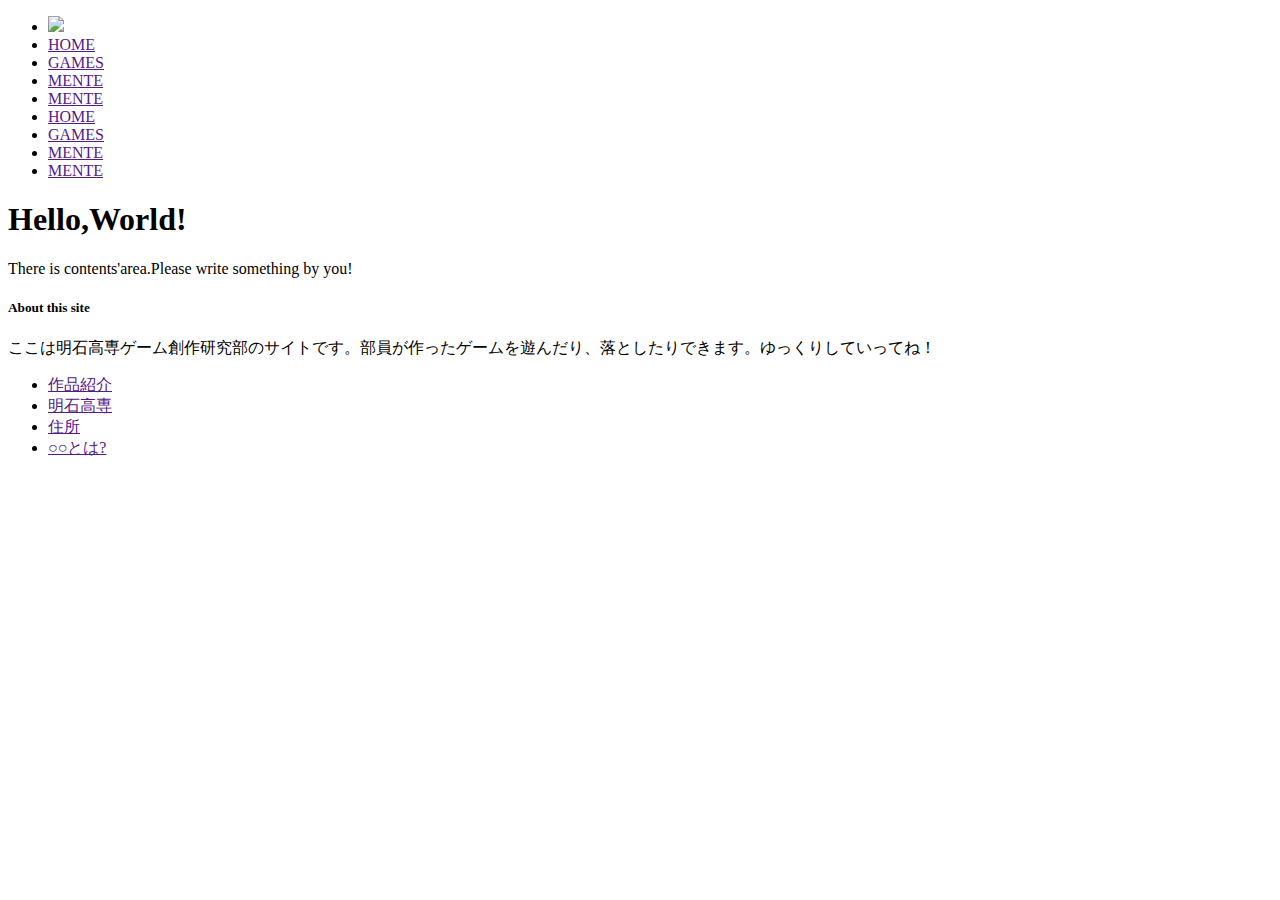
==== index.html @ e87775f2 "debug" ====
<!DOCTYPE html>
<html lang="ja">

<head>
  <meta charset="UTF-8">
  <meta name="viewport" content="width=device-width, initial-scale=1">
  <title>Game Creator's Club</title>
  <link rel="stylesheet" href="./hoge1.css">
  <link rel="stylesheet" href="css/font-awesome.min.css">
  <script src="https://ajax.googleapis.com/ajax/libs/jquery/3.1.0/jquery.min.js">
    $(function(){
      $("#jQueryBox1").css("display","none");
    // 「id="jQueryPush"」がクリックされた場合
      $("#jQueryPush").click(function(){
        // 「id="jQueryBox"」の表示、非表示を切り替える
        $("#jQueryBox1").slideToggle("slow");
        $("#jQueryBox2").slideToggle("slow");
    });
    });
  </script>
</head>

<body>
  <header class="header">
  <!--グローバルナビ-->
  <nav id="gnav">
    <ul class="navbar">
      <li class="title"><a href=""><img src="images/Logo.png" class="logo"></a></li>
      <div id="jQueryPush">
        <div class="menu">
          <div class="menu1"></div>
          <div class="menu2"></div>
          <div class="menu3"></div>
        </div>
      </div>
      <div id=jQueryBox1>
        <li><a href="">HOME</a></li>
        <li><a href="">GAMES</a></li>
        <li><a href="">MENTE</a></li>
        <li><a href="">MENTE</a></li>
      </div>
      <div id=jQueryBox2>
        <li><a href="">HOME</a></li>
        <li><a href="">GAMES</a></li>
        <li><a href="">MENTE</a></li>
        <li><a href="">MENTE</a></li>
      </div>
    </ul>
  </nav>
  </header>
  <!--メインコンテンツ-->
  <div class="page">
    <div class="main">
      <div class="maincontents">
        <h1>Hello,World!</h1>
        <p>There is contents'area.Please write something by you!</p>
      </div>
      <div class="subcontents">
        <div class="about">
          <h5>About this site</h5><p>ここは明石高専ゲーム創作研究部のサイトです。部員が作ったゲームを遊んだり、落としたりできます。ゆっくりしていってね！</p>
        </div>
        <nav class="submenu">
          <ul>
            <li><a href=""><i class="fa fa-arrow-circle-right" aria-hidden="true"></i>作品紹介</a></li>
            <li><a href=""><i class="fa fa-arrow-circle-right" aria-hidden="true"></i>明石高専</a></li>
            <li><a href=""><i class="fa fa-arrow-circle-right" aria-hidden="true"></i>住所</a></li>
            <li><a href=""><i class="fa fa-arrow-circle-right" aria-hidden="true"></i>○○とは?</a></li>
          </ul>
        </nav>
      </div>
    </div>
  </div>
  
  






</body>
</html>
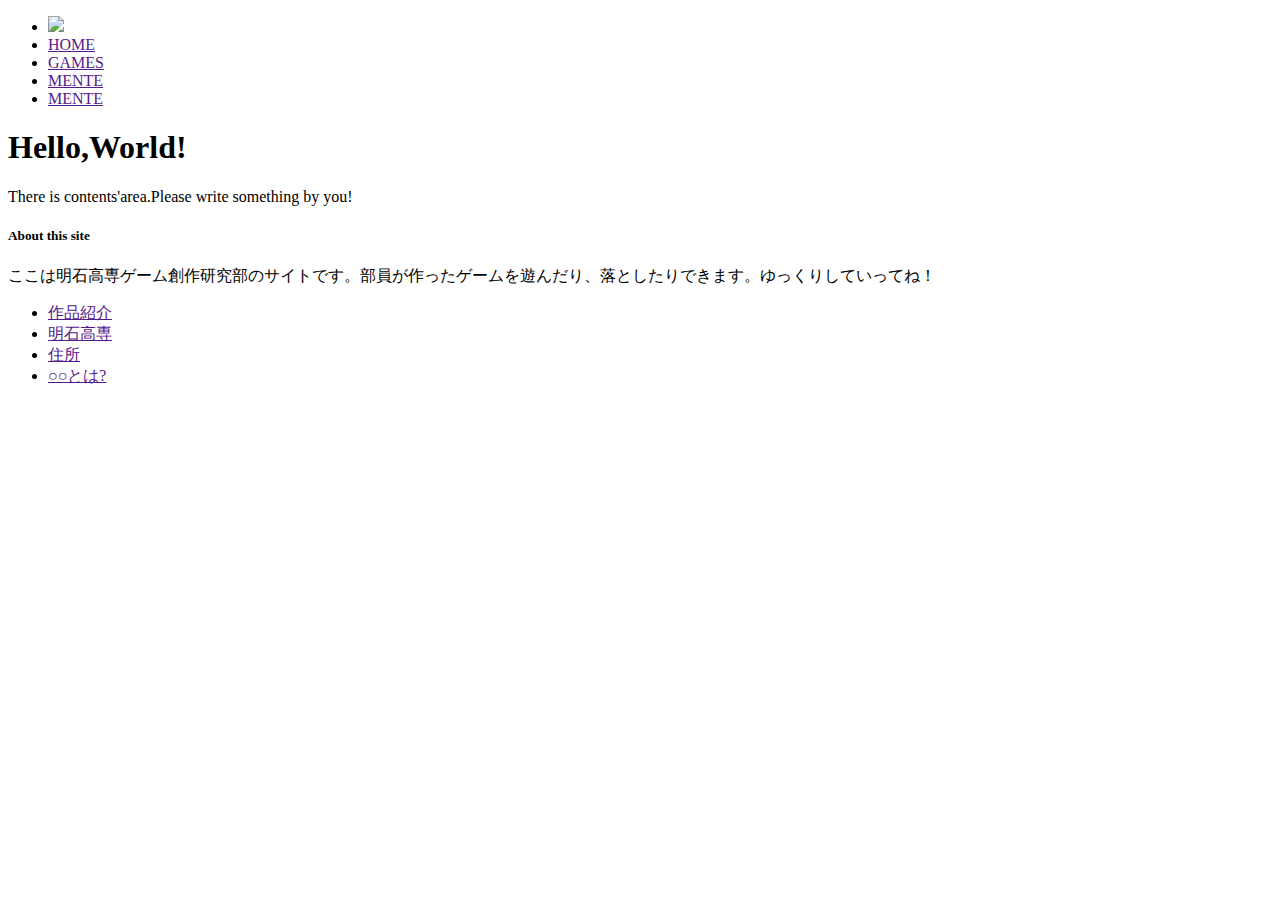
==== commit 6e048329: "debug" ====
--- a/index.html
+++ b/index.html
@@ -5,16 +5,18 @@
   <meta charset="UTF-8">
   <meta name="viewport" content="width=device-width, initial-scale=1">
   <title>Game Creator's Club</title>
+  <script src="https://ajax.googleapis.com/ajax/libs/jquery/1.7.2/jquery.min.js"></script>
   <link rel="stylesheet" href="./hoge1.css">
   <link rel="stylesheet" href="css/font-awesome.min.css">
-  <script src="https://ajax.googleapis.com/ajax/libs/jquery/3.1.0/jquery.min.js">
+
+  <script type="text/javascript">
     $(function(){
       $("#jQueryBox1").css("display","none");
     // 「id="jQueryPush"」がクリックされた場合
       $("#jQueryPush").click(function(){
         // 「id="jQueryBox"」の表示、非表示を切り替える
-        $("#jQueryBox1").slideToggle("slow");
-        $("#jQueryBox2").slideToggle("slow");
+        $("#jQueryBox1").slideToggle("100");
+        $("#jQueryBox2").slideToggle("100");
     });
     });
   </script>
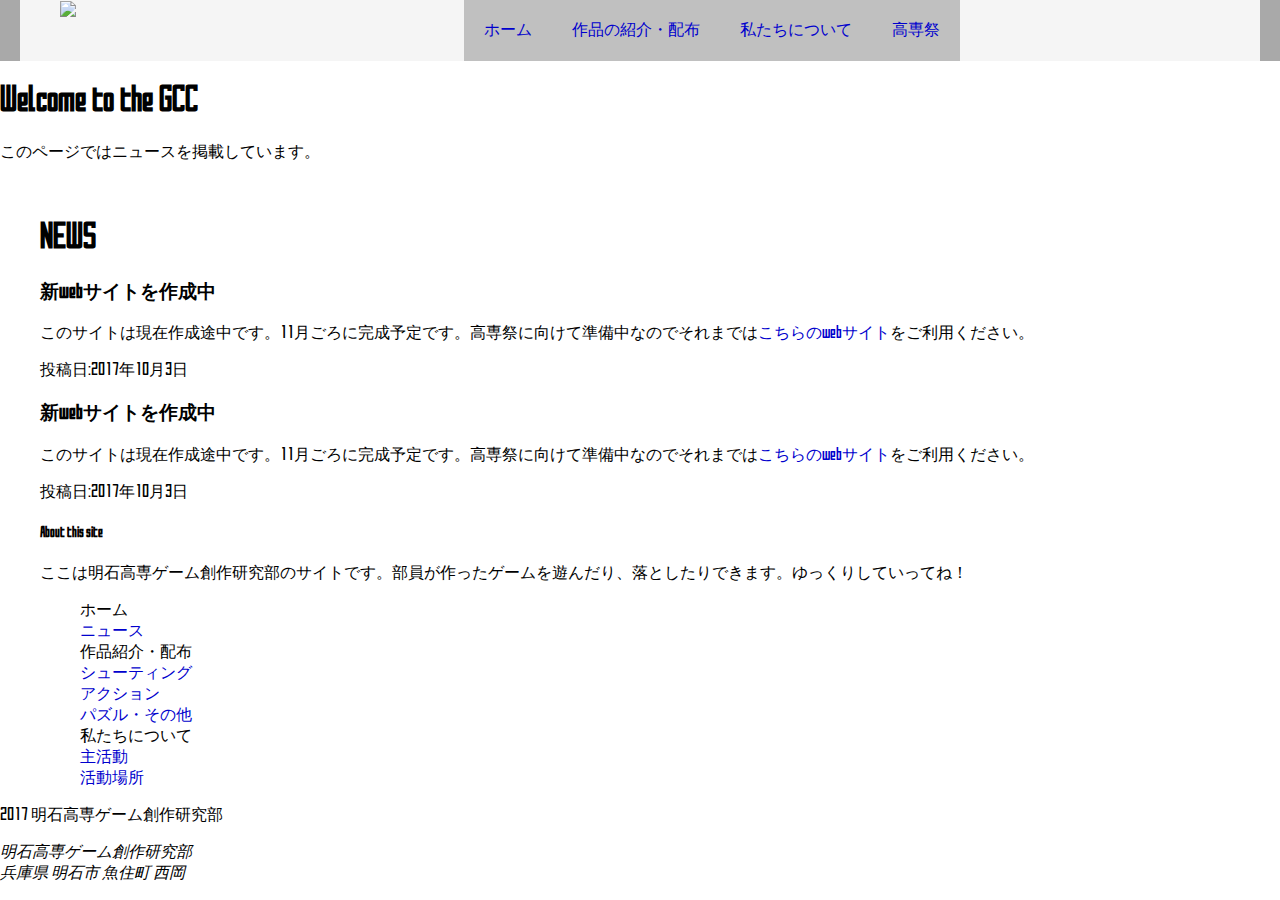
==== commit e1a657e6: "fitst" ====
--- a/index.html
+++ b/index.html
@@ -15,8 +15,8 @@
     // 「id="jQueryPush"」がクリックされた場合
       $("#jQueryPush").click(function(){
         // 「id="jQueryBox"」の表示、非表示を切り替える
-        $("#jQueryBox1").slideToggle("100");
-        $("#jQueryBox2").slideToggle("100");
+        $("#jQueryBox1").slideToggle("10");
+        $("#jQueryBox2").slideToggle("10");
     });
     });
   </script>
@@ -36,26 +36,42 @@
         </div>
       </div>
       <div id=jQueryBox1>
-        <li><a href="">HOME</a></li>
-        <li><a href="">GAMES</a></li>
-        <li><a href="">MENTE</a></li>
-        <li><a href="">MENTE</a></li>
+        <li><a href="" class="nav-home"><i class="fa fa-home" aria-hidden="true"></i>  ホーム</a></li>
+        <li><a href="" class="nav-game"><i class="fa fa-gamepad" aria-hidden="true"></i>  作品の紹介・配布</a></li>
+        <li><a href="" class="nav-aboutus"><i class="fa fa-user" aria-hidden="true"></i>  私たちについて</a></li>
+        <li><a href="" class="nav-fes"><i class="fa fa-magic" aria-hidden="true"></i>  高専祭</a></li>
       </div>
       <div id=jQueryBox2>
-        <li><a href="">HOME</a></li>
-        <li><a href="">GAMES</a></li>
-        <li><a href="">MENTE</a></li>
-        <li><a href="">MENTE</a></li>
+        <li><a href="" class="nav-home"><i class="fa fa-home" aria-hidden="true"></i>  ホーム</a></li>
+        <li><a href="" class="nav-game"><i class="fa fa-gamepad" aria-hidden="true"></i>  作品の紹介・配布</a></li>
+        <li><a href="" class="nav-aboutus"><i class="fa fa-user" aria-hidden="true"></i>  私たちについて</a></li>
+        <li><a href="" class="nav-fes"><i class="fa fa-magic" aria-hidden="true"></i>  高専祭</a></li>
       </div>
     </ul>
   </nav>
   </header>
+  <!--タイトルバー-->
+  <div class="title-bar">
+    <div class="title-bar-contents">
+      <h1>Welcome to the GCC</h1><p>このページではニュースを掲載しています。</p>
+    </div>
+    <div class="title-bar-space">　</div>
+  </div>
   <!--メインコンテンツ-->
   <div class="page">
     <div class="main">
       <div class="maincontents">
-        <h1>Hello,World!</h1>
-        <p>There is contents'area.Please write something by you!</p>
+        <h1>NEWS</h1>
+        <div class="section">
+          <h3>新webサイトを作成中</h3>
+          <p>このサイトは現在作成途中です。11月ごろに完成予定です。高専祭に向けて準備中なのでそれまでは<a href="https://sites.google.com/site/anctgcc/" target="_brank">こちらのwebサイト</a>をご利用ください。</p>
+          <p class="toukou">投稿日:2017年10月3日</p>
+        </div>
+        <div class="section">
+          <h3>新webサイトを作成中</h3>
+          <p>このサイトは現在作成途中です。11月ごろに完成予定です。高専祭に向けて準備中なのでそれまでは<a href="https://sites.google.com/site/anctgcc/" target="_brank">こちらのwebサイト</a>をご利用ください。</p>
+          <p class="toukou">投稿日:2017年10月3日</p>
+        </div>
       </div>
       <div class="subcontents">
         <div class="about">
@@ -63,22 +79,46 @@
         </div>
         <nav class="submenu">
           <ul>
-            <li><a href=""><i class="fa fa-arrow-circle-right" aria-hidden="true"></i>作品紹介</a></li>
-            <li><a href=""><i class="fa fa-arrow-circle-right" aria-hidden="true"></i>明石高専</a></li>
-            <li><a href=""><i class="fa fa-arrow-circle-right" aria-hidden="true"></i>住所</a></li>
-            <li><a href=""><i class="fa fa-arrow-circle-right" aria-hidden="true"></i>○○とは?</a></li>
+            <li class="submenu-title">ホーム</li>
+            <li><a href=""><i class="fa fa-arrow-circle-right" aria-hidden="true"></i>ニュース</a></li>
+
+            <li class="submenu-title">作品紹介・配布</li>
+            <li><a href=""><i class="fa fa-arrow-circle-right" aria-hidden="true"></i>シューティング</a></li>
+            <li><a href=""><i class="fa fa-arrow-circle-right" aria-hidden="true"></i>アクション</a></li>
+            <li><a href=""><i class="fa fa-arrow-circle-right" aria-hidden="true"></i>パズル・その他</a></li>
+
+
+            <li class="submenu-title">私たちについて</li>
+            <li><a href=""><i class="fa fa-arrow-circle-right" aria-hidden="true"></i>主活動</a></li>
+            <li><a href=""><i class="fa fa-arrow-circle-right" aria-hidden="true"></i>活動場所</a></li>
           </ul>
         </nav>
       </div>
     </div>
   </div>
-  
-  
-
-
-
-
-
-
+  <!--サイトマップ-->
+  <footer>
+    <div class="footer-container">
+      <!--
+      <nav class="footer-nav">
+        <ul>
+          <li>About</li>
+          <li><a href="">お知らせ</a></li>
+          <li><a href="">features</a></li>
+          <li><a href="">運営</a></li>
+        </ul>
+        <ul>
+          <li>other</li>
+          <li><a href="">other</a></li>
+          <li><a href="">other</a></li>
+        </ul>
+      </nav>
+    -->
+      <div class="info">
+        <p class="copyright"><i class="fa fa-copyright" aria-hidden="true"></i> 2017 明石高専ゲーム創作研究部</p>
+      <address>明石高専ゲーム創作研究部<br>兵庫県 明石市 魚住町 西岡<br></address>
+      </div>    
+    </div>
+  </footer>
 </body>
 </html>--- a/hoge1.css
+++ b/hoge1.css
@@ -0,0 +1,621 @@
+@font-face{
+  font-family: "SAO UI";
+  src: url(font2/SAO.otf);
+}
+body{
+  margin: 0;
+  background: url(images/b001.png);
+  font-family: "Century Gothic";
+  font-family: "SAO UI";
+}
+li{
+  list-style: none;
+}
+a{
+  color: mediumblue;
+  text-decoration: none;
+  -webkit-tap-highlight-color: lightblue;
+}
+a:hover{
+  opacity: 0.8;
+  background: silver;
+}
+@media screen and (min-width: 1200px){
+  #gnav{
+    width: 100%;
+    background: darkgray;
+  }
+  #gnav ul{
+    background: whitesmoke;
+    width: 1200px;
+    margin: 0 auto;
+    position: relative;
+    top: 0; left: 0;
+  }
+  .navbar{
+    overflow: hidden;
+    display: flex;
+    margin: 0;
+  }/*.nav-home,.nav-game,.nav-aboutus,.nav-fes*/
+  .navbar li:not(.title){
+    box-sizing: border-box;
+    float:left;
+    background: silver;
+    padding: 20px;
+    text-align: center;
+  }
+  .navbar li.title{
+    width: 404px;
+  }
+  .navbar li:not(.title) a{
+    width: 100%;
+    padding: 0;
+  }
+  .navbar li:not(.title) a:hover{
+      
+  }
+  .logo{
+    vertical-align: middle;
+  }
+  .navbar li.title a{
+    padding: 0;
+  }
+  .navbar li:not(){
+
+  }
+
+  /*メインコンテンツ*/
+  .page{
+    width: 100%;
+  }
+  .main{
+    width: 1200px;
+    margin: 0 auto;
+  }
+  #jQueryPush{
+    display: none;
+  }
+  #jQueryBox1{
+    display: none!important;
+  }
+}
+
+@media screen and (min-width: 768px) and (max-width: 1199px){
+  /*グローバルナビゲーション設定-----------------------*/
+  #gnav{
+    width: 100%;
+    /*background: papayawhip;*/
+    background: url(images/b001.gif);
+    box-shadow: 0px 3px 10px 5px rgba(0,0,0,0.5);
+  }
+  .navbar{
+    background: white;
+    overflow: hidden;
+    width: 728px;
+    margin: 0 auto;
+    position: relative;
+    top: 0; left: 0;
+  }
+  .logo{
+    vertical-align: middle;
+    margin: 0;
+  }
+  .navbar li{
+    width: 100%;
+  }
+  .navbar li.title{
+    padding: 12px 0;
+    width: 404px;
+  }
+  .navbar li:not(.title){
+    margin: 0;
+    background: white;
+    width: 680px;
+  }
+  .navbar li:not(.title) a{
+    display: block;
+    text-align: center;
+    padding: 10px 0;
+    font-size: 16px;
+    color: black;
+  }
+  .navbar li:not(.title) a:hover{
+    background: lightcyan;
+  }
+  .navbar li.title a:hover{
+    opacity: 0.8;
+  }
+  #gnav ul #jQueryPush{
+    cursor: pointer;
+    position: absolute;
+    top: 24px; left: 680px;
+  }
+  #jQueryPush:hover{
+    background: lightblue;
+  }
+  #jQueryBox2{
+    display: none!important;
+  }
+  .menu
+  { 
+    margin: 0;
+    width: 40px; height: 30px; 
+    border: 1px solid darkgray; border-radius: 4px; 
+  }
+  .menu1
+  { 
+    width: 20px; height: 2px; background: gray; 
+    top: 9px; left: 11px; position: absolute; 
+    cursor: pointer;
+  } 
+  .menu2
+  { 
+    width: 20px; height: 2px; background: gray; 
+    top: 15px; left: 11px; position: absolute;
+  }
+  .menu3
+  { 
+    width: 20px; height: 2px; background: gray; 
+    top: 21px; left: 11px;position: absolute; 
+  }
+  .menu:hover{
+    background: lightblue;
+    cursor: pointer;
+  }
+
+  .title-bar{
+    width: 100%;
+    /*background: papayawhip;*/
+    background: url(images/b001.gif);
+  }
+  .title-bar-contents{
+    margin: 0 auto;
+    width: 768px;
+    background: url(images/2.png);
+  }
+  .title-bar-contents h1{
+    display: block;
+    padding: 0;
+    padding-bottom: 10px;
+    margin: 0;
+    padding-left: 30px;
+    font-family: "SAO UI";
+  }
+  .title-bar-contents p{
+    display: block;
+    padding: 0;
+    padding-left: 30px;
+    margin: 0;
+  }
+  .title-bar-space{
+    width: 768px;
+  }
+  /*メインコンテンツ設定----------------------------*/
+
+  .page{
+    width: 100%;
+    /*background: papayawhip;*/
+    background: url(images/b001.gif);
+  }
+  .main{
+    width: 768px;
+    margin: 0 auto;
+    background: url(images/b001.gif);
+    overflow: hidden;
+    padding: 0;
+  }
+  .maincontents{
+    width: 544px;
+    float: left;
+    background: white;
+    padding: 20px;
+    margin-right: 20px;
+    border: 1px solid silver;
+  }
+  .maincontents h1{
+    text-align: center;
+    font-size: 40px;
+    font-family: "Century Gothic";
+    font-family: "SAO UI";
+    font-weight: 300;
+    margin: 0;
+    padding-bottom: 20px;
+  }
+  .maincontents h3{
+    margin: 0;
+    padding: 0;
+    font-size: 16px;
+  }
+  .maincontents p{
+    margin: 0;
+    font-size: 14px;
+  }
+  .section{
+    padding: 10px 0;
+    border-bottom: 1px dashed silver;
+  }
+  .section:last-child{
+    border-bottom: none;
+    padding-bottom: 0;
+  }
+  p.toukou{
+    font-size: 12px;
+    padding-top: 3px;
+  }
+  .subcontents{
+    width: 162px;
+    float: left;
+    padding: 0;
+    /*background: lightblue;
+    box-shadow: 0px 5px 10px 2px rgba(0,0,0,0.3);
+    */
+  }
+  .about{
+    border: 1px solid silver;
+    background: white;
+  }
+  .about h5{
+    text-align: center;
+    font-size: 18px;
+    font-weight: 300;
+    padding: 2px 0;
+    margin: 0;
+    background: skyblue;
+    border-bottom: 1px dashed black;
+  }
+  .about p{
+    display: block;
+    margin: 0;
+    padding: 2px 7px;
+    font-size: 14px;
+  }
+  .submenu ul{
+    margin: 0;
+    margin-top: 50px;
+    padding: 0;
+    border: 1px solid skyblue;
+  }
+  .submenu-title{
+    font-size: 15px;
+    padding: 5px 0 5px 15px;
+    background: skyblue;
+    color: white;
+    font-weight: 600;
+    text-shadow: 1px 1px 5px black;
+  }
+  .submenu li:not(:last-child){
+    border-bottom: 1px solid skyblue;
+  }
+  .submenu li i{
+    padding: 0 6px;
+  }
+  .submenu a{
+    display: block;
+    padding: 2px 0;
+    font-size: 14px;
+    color: black;
+  }
+  .submenu a:hover{
+    background: lightblue;
+    color: blue;
+  }
+  /*フッター設定-------------------------*/
+
+  .footer-container{
+    padding: 0px;
+    width: 100%;
+    /*background: papayawhip;*/
+    background: url(images/b001.gif);
+  }
+  /*
+  .footer-container a{
+    font-size: 14px;
+  }
+  .footer-nav{
+    display: flex;
+    justify-content: space-around;
+    color: white;
+    width: 768px;
+    margin: 0 auto;
+    background: green;
+    border-top: 1px solid black;
+  }
+  .footer-nav li,.info li{
+    margin: 0;
+    padding: 0;
+  }
+  .footer-nav a{
+    color: white;
+    opacity: 0.6;
+  }
+  .footer-nav a:hover{
+    background: gray;
+  }
+  */
+  .info{
+    background: yellowgreen;
+    color: white;
+    width: 768px;
+    margin: 0 auto;
+    padding: 0;
+    overflow: hidden;
+    font-size: 12px;
+  }
+  .copyright{
+    display: block;
+    float: left;
+    padding: 0 5px;
+  }
+  .info address{
+    float: right;
+    padding: 0 5px;
+    margin-top: 2.5px;
+  }
+}
+@media screen and (max-width: 767px){
+  /*グローバルナビゲーション設定-----------------------*/
+  #gnav{
+    width: 100%;
+    /*background: papayawhip;*/
+    background: url(images/b001.gif);
+    box-shadow: 0px 3px 10px 5px rgba(0,0,0,0.5);
+  }
+  .navbar{
+    background: white;
+    overflow: hidden;
+    width: 280px;/*728*/
+    margin: 0 auto;
+    position: relative;
+    top: 0; left: 0;
+  }
+  .logo{
+    vertical-align: middle;
+    margin: 0;
+  }
+  .navbar li{
+    width: 100%;
+  }
+  .navbar li.title{
+    padding: 12px 0;
+    width: 404px;
+    visibility: hidden;
+  }
+  .navbar li:not(.title){
+    margin: 0;
+    background: white;
+    width: 240px;/*680*/
+  }
+  .navbar li:not(.title) a{
+    display: block;
+    text-align: center;
+    padding: 5px 0;
+    font-size: 14px;
+    color: black;
+  }
+  .navbar li:not(.title) a:hover{
+    background: lightcyan;
+  }
+  .navbar li.title a:hover{
+    opacity: 0.8;
+  }
+  #gnav ul #jQueryPush{
+    cursor: pointer;
+    position: absolute;
+    top: 24px; left: 250px;/*680*/
+  }
+  #jQueryPush:hover{
+    background: lightblue;
+  }
+  #jQueryBox2{
+    display: none!important;
+  }
+  .menu
+  { 
+    margin: 0;
+    width: 40px; height: 30px; 
+    border: 1px solid darkgray; border-radius: 4px; 
+  }
+  .menu1
+  { 
+    width: 20px; height: 2px; background: gray; 
+    top: 9px; left: 11px; position: absolute; 
+    cursor: pointer;
+  } 
+  .menu2
+  { 
+    width: 20px; height: 2px; background: gray; 
+    top: 15px; left: 11px; position: absolute;
+  }
+  .menu3
+  { 
+    width: 20px; height: 2px; background: gray; 
+    top: 21px; left: 11px;position: absolute; 
+  }
+  .menu:hover{
+    background: lightblue;
+    cursor: pointer;
+  }
+
+  .title-bar{
+    width: 100%;
+    /*background: papayawhip;*/
+    background: url(images/b001.gif);
+  }
+  .title-bar-contents{
+    margin: 0 auto;
+    width: 320px;/*768*/
+    background: url(images/2.png);
+  }
+  .title-bar-contents h1{
+    display: block;
+    padding: 0;
+    margin: 0;
+    font-size: 14px;
+  }
+  .title-bar-contents p{
+    display: block;
+    padding: 0;
+    margin: 0;
+    font-size: 12px;
+  }
+  /*メインコンテンツ設定----------------------------*/
+
+  .page{
+    width: 100%;
+    /*background: papayawhip;*/
+    background: url(images/b001.gif);
+  }
+  .main{
+    width: 320px;/*768*/
+    margin: 0 auto;
+    background: url(images/b001.gif);
+    overflow: hidden;
+    padding: 0;
+  }
+  .maincontents{
+    width: 320px;/*544*/
+    float: left;
+    background: white;
+    padding: 5px;
+  }
+  .maincontents h1{
+    text-align: center;
+    font-size: 24px;
+    font-family: "Century Gothic";
+    font-weight: 300;
+    margin: 0;
+    padding: 0;
+    padding-top: 5px;
+  }
+  .maincontents h3{
+    margin: 0;
+    padding: 0;
+    font-size: 14px;
+  }
+  .maincontents p{
+    margin: 0;
+    font-size: 12px;
+  }
+  .section{
+    padding: 10px 0;
+    border-bottom: 1px dashed silver;
+  }
+  .section:last-child{
+    border-bottom: none;
+    padding-bottom: 0;
+  }
+  p.toukou{
+    font-size: 10px;
+    padding-top: 3px;
+  }
+  .subcontents{
+    width: 162px;
+    float: left;
+    padding: 0;
+    /*background: lightblue;
+    box-shadow: 0px 5px 10px 2px rgba(0,0,0,0.3);
+    */
+    display: none;
+  }
+  .about{
+    border: 1px solid silver;
+    background: white;
+  }
+  .about h5{
+    text-align: center;
+    font-size: 18px;
+    font-weight: 300;
+    padding: 2px 0;
+    margin: 0;
+    background: skyblue;
+    border-bottom: 1px dashed black;
+  }
+  .about p{
+    display: block;
+    margin: 0;
+    padding: 2px 7px;
+    font-size: 14px;
+  }
+  .submenu ul{
+    margin: 0;
+    margin-top: 50px;
+    padding: 0;
+    border: 1px solid skyblue;
+  }
+  .submenu-title{
+    font-size: 15px;
+    padding: 5px 0 5px 15px;
+    background: skyblue;
+    color: white;
+    font-weight: 600;
+    text-shadow: 1px 1px 5px black;
+  }
+  .submenu li:not(:last-child){
+    border-bottom: 1px solid skyblue;
+  }
+  .submenu li i{
+    padding: 0 6px;
+  }
+  .submenu a{
+    display: block;
+    padding: 2px 0;
+    font-size: 14px;
+    color: black;
+  }
+  .submenu a:hover{
+    background: lightblue;
+    color: blue;
+  }
+  /*フッター設定-------------------------*/
+
+  .footer-container{
+    padding: 0px;
+    width: 100%;
+    /*background: papayawhip;*/
+    background: url(images/b001.gif);
+  }
+  /*
+  .footer-container a{
+    font-size: 14px;
+  }
+  .footer-nav{
+    display: flex;
+    justify-content: space-around;
+    color: white;
+    width: 768px;
+    margin: 0 auto;
+    background: green;
+    border-top: 1px solid black;
+  }
+  .footer-nav li,.info li{
+    margin: 0;
+    padding: 0;
+  }
+  .footer-nav a{
+    color: white;
+    opacity: 0.6;
+  }
+  .footer-nav a:hover{
+    background: gray;
+  }
+  */
+  .info{
+    background: yellowgreen;
+    color: white;
+    width: 320px;
+    margin: 0 auto;
+    padding: 0;
+    overflow: hidden;
+    font-size: 8px;
+  }
+  .copyright{
+    display: block;
+    float: left;
+    padding: 0 5px;
+  }
+  .info address{
+    float: right;
+    padding: 0 5px;
+    margin-top: 2.5px;
+  }
+} 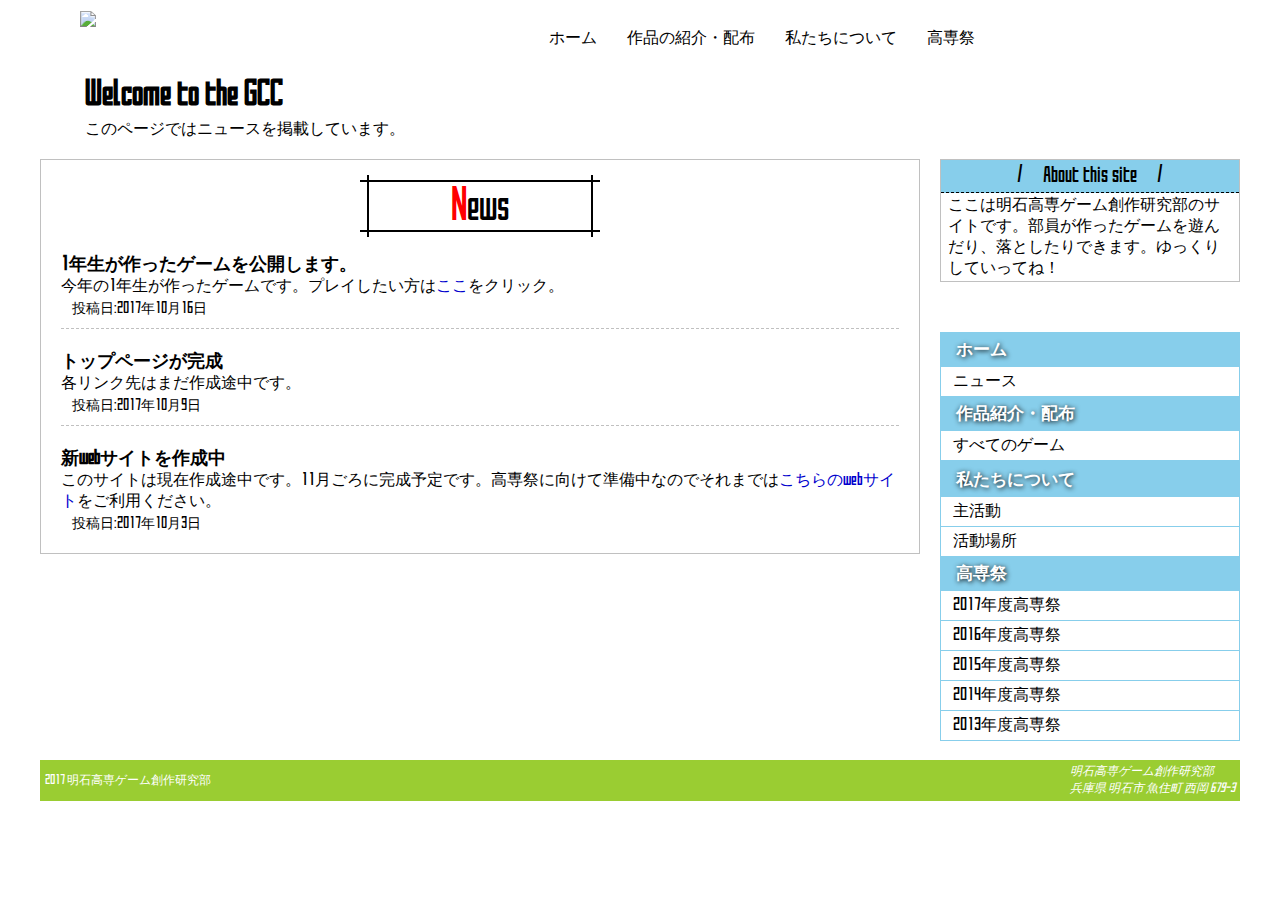
==== commit 8adffcd6: "eighth" ====
--- a/index.html
+++ b/index.html
@@ -6,20 +6,10 @@
   <meta name="viewport" content="width=device-width, initial-scale=1">
   <title>Game Creator's Club</title>
   <script src="https://ajax.googleapis.com/ajax/libs/jquery/1.7.2/jquery.min.js"></script>
+  <script type="text/javascript" src="js/gcc.js"></script>
   <link rel="stylesheet" href="./hoge1.css">
   <link rel="stylesheet" href="css/font-awesome.min.css">
-
-  <script type="text/javascript">
-    $(function(){
-      $("#jQueryBox1").css("display","none");
-    // 「id="jQueryPush"」がクリックされた場合
-      $("#jQueryPush").click(function(){
-        // 「id="jQueryBox"」の表示、非表示を切り替える
-        $("#jQueryBox1").slideToggle("10");
-        $("#jQueryBox2").slideToggle("10");
-    });
-    });
-  </script>
+  <link rel='stylesheet' href='https://cdnjs.cloudflare.com/ajax/libs/font-awesome-animation/0.0.10/font-awesome-animation.css' type='text/css' media='all' />
 </head>
 
 <body>
@@ -27,7 +17,7 @@
   <!--グローバルナビ-->
   <nav id="gnav">
     <ul class="navbar">
-      <li class="title"><a href=""><img src="images/Logo.png" class="logo"></a></li>
+      <li class="title"><a href=""><img src="images/Logo.png" class="logo"></a><a href=""><img src="images/logo2.jpg" class="logo2"></a></li>
       <div id="jQueryPush">
         <div class="menu">
           <div class="menu1"></div>
@@ -35,17 +25,11 @@
           <div class="menu3"></div>
         </div>
       </div>
-      <div id=jQueryBox1>
-        <li><a href="" class="nav-home"><i class="fa fa-home" aria-hidden="true"></i>  ホーム</a></li>
-        <li><a href="" class="nav-game"><i class="fa fa-gamepad" aria-hidden="true"></i>  作品の紹介・配布</a></li>
-        <li><a href="" class="nav-aboutus"><i class="fa fa-user" aria-hidden="true"></i>  私たちについて</a></li>
-        <li><a href="" class="nav-fes"><i class="fa fa-magic" aria-hidden="true"></i>  高専祭</a></li>
-      </div>
-      <div id=jQueryBox2>
-        <li><a href="" class="nav-home"><i class="fa fa-home" aria-hidden="true"></i>  ホーム</a></li>
-        <li><a href="" class="nav-game"><i class="fa fa-gamepad" aria-hidden="true"></i>  作品の紹介・配布</a></li>
-        <li><a href="" class="nav-aboutus"><i class="fa fa-user" aria-hidden="true"></i>  私たちについて</a></li>
-        <li><a href="" class="nav-fes"><i class="fa fa-magic" aria-hidden="true"></i>  高専祭</a></li>
+      <div id=jQueryBox>
+        <li class="nav-home"><a href="./index.html"><i class="fa fa-home" aria-hidden="true"></i>  ホーム</a></li>
+        <li class="nav-game"><a href="./game.html"><i class="fa fa-gamepad" aria-hidden="true"></i>  作品の紹介・配布</a></li>
+        <li class="nav-aboutus"><a href="./aboutus.html"><i class="fa fa-user" aria-hidden="true"></i>  私たちについて</a></li>
+        <li class="nav-fes"><a href="./fes.html"><i class="fa fa-magic" aria-hidden="true"></i>  高専祭</a></li>
       </div>
     </ul>
   </nav>
@@ -53,7 +37,7 @@
   <!--タイトルバー-->
   <div class="title-bar">
     <div class="title-bar-contents">
-      <h1>Welcome to the GCC</h1><p>このページではニュースを掲載しています。</p>
+      <h1><i class="fa fa-rocket" aria-hidden="true"></i> Welcome to the GCC</h1><p>このページではニュースを掲載しています。</p>
     </div>
     <div class="title-bar-space">　</div>
   </div>
@@ -61,18 +45,25 @@
   <div class="page">
     <div class="main">
       <div class="maincontents">
-        <h1>NEWS</h1>
+        <div class="main-title"><h1>News</h1></div>
         <div class="section">
-          <h3>新webサイトを作成中</h3>
-          <p>このサイトは現在作成途中です。11月ごろに完成予定です。高専祭に向けて準備中なのでそれまでは<a href="https://sites.google.com/site/anctgcc/" target="_brank">こちらのwebサイト</a>をご利用ください。</p>
-          <p class="toukou">投稿日:2017年10月3日</p>
+          <h3>1年生が作ったゲームを公開します。</h3>
+          <p>今年の1年生が作ったゲームです。プレイしたい方は<a href="./new_page.html" target="_blank">ここ</a>をクリック。</p>
+          <p class="toukou">投稿日:2017年10月16日</p>
+        </div>
+        <div class="section">
+          <h3>トップページが完成</h3>
+          <p>各リンク先はまだ作成途中です。</p>
+          <p class="toukou">投稿日:2017年10月9日</p>
         </div>
         <div class="section">
           <h3>新webサイトを作成中</h3>
-          <p>このサイトは現在作成途中です。11月ごろに完成予定です。高専祭に向けて準備中なのでそれまでは<a href="https://sites.google.com/site/anctgcc/" target="_brank">こちらのwebサイト</a>をご利用ください。</p>
+          <p>このサイトは現在作成途中です。11月ごろに完成予定です。高専祭に向けて準備中なのでそれまでは<a href="https://sites.google.com/site/anctgcc/" target="_blank">こちらのwebサイト</a>をご利用ください。</p>
           <p class="toukou">投稿日:2017年10月3日</p>
         </div>
       </div>
+
+  <!--サブコンテンツ-->    
       <div class="subcontents">
         <div class="about">
           <h5>About this site</h5><p>ここは明石高専ゲーム創作研究部のサイトです。部員が作ったゲームを遊んだり、落としたりできます。ゆっくりしていってね！</p>
@@ -83,14 +74,23 @@
             <li><a href=""><i class="fa fa-arrow-circle-right" aria-hidden="true"></i>ニュース</a></li>
 
             <li class="submenu-title">作品紹介・配布</li>
-            <li><a href=""><i class="fa fa-arrow-circle-right" aria-hidden="true"></i>シューティング</a></li>
-            <li><a href=""><i class="fa fa-arrow-circle-right" aria-hidden="true"></i>アクション</a></li>
-            <li><a href=""><i class="fa fa-arrow-circle-right" aria-hidden="true"></i>パズル・その他</a></li>
-
+            <li id="folder-menu"><a><i class="fa fa-arrow-circle-right" aria-hidden="true"></i>すべてのゲーム</a>
+              <ul>
+                <li><a href="">kkk0</a></li>
+                <li><a href="">kkk1</a></li>
+              </ul>
+            </li>
 
             <li class="submenu-title">私たちについて</li>
             <li><a href=""><i class="fa fa-arrow-circle-right" aria-hidden="true"></i>主活動</a></li>
             <li><a href=""><i class="fa fa-arrow-circle-right" aria-hidden="true"></i>活動場所</a></li>
+
+            <li class="submenu-title">高専祭</li>
+            <li><a href=""><i class="fa fa-arrow-circle-right" aria-hidden="true"></i>2017年度高専祭</a></li>
+            <li><a href=""><i class="fa fa-arrow-circle-right" aria-hidden="true"></i>2016年度高専祭</a></li>
+            <li><a href=""><i class="fa fa-arrow-circle-right" aria-hidden="true"></i>2015年度高専祭</a></li>
+            <li><a href=""><i class="fa fa-arrow-circle-right" aria-hidden="true"></i>2014年度高専祭</a></li>
+            <li><a href=""><i class="fa fa-arrow-circle-right" aria-hidden="true"></i>2013年度高専祭</a></li>
           </ul>
         </nav>
       </div>
@@ -114,11 +114,20 @@
         </ul>
       </nav>
     -->
+      <div class="footer-bar-space">　</div>
       <div class="info">
         <p class="copyright"><i class="fa fa-copyright" aria-hidden="true"></i> 2017 明石高専ゲーム創作研究部</p>
-      <address>明石高専ゲーム創作研究部<br>兵庫県 明石市 魚住町 西岡<br></address>
+      <address>明石高専ゲーム創作研究部<br>兵庫県 明石市 魚住町 西岡 679-3<br></address>
       </div>    
     </div>
   </footer>
 </body>
-</html>+  
+</html>
+
+
+
+
+
+
+
--- a/hoge1.css
+++ b/hoge1.css
@@ -15,76 +15,400 @@
   color: mediumblue;
   text-decoration: none;
   -webkit-tap-highlight-color: lightblue;
+  cursor: pointer;
 }
-a:hover{
-  opacity: 0.8;
-  background: silver;
+a:visited{
+  color: navy;
 }
+
+
+
 @media screen and (min-width: 1200px){
+  #jQueryPush{
+    display: none;
+  }
   #gnav{
     width: 100%;
-    background: darkgray;
+    margin: 0;
+    background: url(images/b001.gif);
   }
   #gnav ul{
-    background: whitesmoke;
-    width: 1200px;
+    background: url(images/b001.gif);
+    width: 1160px;
     margin: 0 auto;
     position: relative;
     top: 0; left: 0;
   }
+  /*
+  #gnav ul:after{
+    content: "";
+    position: absolute;
+    left: 0;
+    bottom: 0;
+    width: 100%;
+    height: 7px;
+    background: repeating-linear-gradient(-45deg,orange,orange 2px,white 2px,white 4px);
+  }
+  */
   .navbar{
     overflow: hidden;
     display: flex;
     margin: 0;
-  }/*.nav-home,.nav-game,.nav-aboutus,.nav-fes*/
+  }
   .navbar li:not(.title){
     box-sizing: border-box;
-    float:left;
-    background: silver;
-    padding: 20px;
+    float: left;
+    display: inline-block;
     text-align: center;
+    padding: 27.5px 0px;
   }
   .navbar li.title{
     width: 404px;
+    padding: 10px 0;
+    margin-right: 50px;
+  }
+  .navbar li.title a{
+    transition: 10s linear 0s;
+  }
+  .navbar li.title a:hover{
+    opacity: 0;
   }
   .navbar li:not(.title) a{
-    width: 100%;
-    padding: 0;
-  }
+    box-sizing: border-box;
+    width: auto;
+    display: block;
+    color: black;
+    padding: 0 15px;
+  }  
   .navbar li:not(.title) a:hover{
-      
+    opacity: 1.0;
+    animation: hurueru .37s  infinite;
   }
   .logo{
     vertical-align: middle;
   }
+  .logo:hover{
+    opacity: 0.6;
+  }
+  .logo2{
+    display: none;
+  }
   .navbar li.title a{
     padding: 0;
   }
-  .navbar li:not(){
-
-  }
-
-  /*メインコンテンツ*/
+  @keyframes hurueru{
+    0% {transform: translate(0px, 0px) rotateZ(0deg)}
+    25% {transform: translate(2px, 2px) rotateZ(1deg)}
+    50% {transform: translate(0px, 2px) rotateZ(0deg)}
+    75% {transform: translate(2px, 0px) rotateZ(-1deg)}
+    100% {transform: translate(0px, 0px) rotateZ(0deg)}
+  }
+
+
+  /*タイトルバー-----------------------*/
+  .title-bar{
+    width: 100%;
+    background: url(images/b001.gif);
+  }
+  .title-bar-contents{
+    margin: 0 auto;
+    width: 1200px;
+    background: url(images/2.png);
+  }
+  .title-bar-contents h1{
+    display: block;
+    padding: 0;
+    padding-bottom: 5px;
+    margin: 0;
+    padding-left: 45px;
+    font-family: "SAO UI";
+  }
+  .fa-rocket:hover{
+    animation: rocket 2s ease .5s infinite;
+  }
+  .title-bar-contents p{
+    display: block;
+    padding: 0;
+    padding-left: 45px;
+    margin: 0;
+  }
+  .title-bar-space{
+    width: 1200px;
+  }
+
+  @keyframes rocket{
+    0%{
+      transform: translate(0);
+    }
+    40%{
+      transform: translate(150px,-150px);
+    }
+    50%{
+      transform: translate(-200px,-150px);
+    }
+    60%{
+      transform: translate(-150px,160px);
+    }
+    100%{
+      transform: translate(0,0);
+    }
+  }
+
+  /*メインコンテンツ--------------------*/
   .page{
     width: 100%;
+    /*background: papayawhip;*/
+    background: url(images/b001.gif);
   }
   .main{
-    width: 1200px;
-    margin: 0 auto;
-  }
-  #jQueryPush{
+    width: 1200px;/*768*/
+    margin: 0 auto;
+    background: url(images/b001.gif);
+    overflow: hidden;
+    padding: 0;
+  }
+  .maincontents{
+    width: 838px;/*544*/
+    float: left;
+    background: white;
+    padding: 20px;/*20*/
+    margin-right: 20px;
+    border: 1px solid silver;
+  }
+  .main-title{
+    width: 100%;
+  }
+  .maincontents h1{ 
+    font-size: 35px;
+    font-family: "SAO UI";
+    font-weight: 400;
+    margin: 0 auto;
+    padding: 0;
+    text-align: center;
+    position: relative;
+    display: block; 
+    width: 200px;
+    padding: 0 20px;
+    border-top: solid 2px black;
+    border-bottom: solid 2px black;
+  }
+  .maincontents h1:before,.maincontents h1:after{
+    content: "";
+    position: absolute;
+    top: -7px;
+    width: 2px;
+    height: calc(100% + 14px);
+    background-color: black;
+  }
+  .maincontents h1:before{left: 7px;}
+  .maincontents h1:after{right: 7px;}
+
+  .maincontents h1:first-letter{
+    font-size: 40px;
+    color: red;
+  }
+  .maincontents h3{
+    margin: 0;
+    padding: 0;
+    font-size: 18px;
+  }
+  .maincontents p{
+    margin: 0;
+    font-size: 16px;
+  }
+  /*ホームのメインコンテンツ------*/
+  .section{
+    padding: 20px 0 10px 0;
+    border-bottom: 1px dashed silver;
+  }
+  .section:last-child{
+    border-bottom: none;
+    padding-bottom: 0;
+  }
+  .section a:hover{
+    color: navy;
+    text-decoration: underline;
+  }
+  p.toukou{
+    font-size: 14px;
+    padding-top: 3px;
+  }
+  p.toukou:before{
+    font-family: "FontAwesome";
+    content: "  \f040";
+  }
+  /*ゲームのメインコンテンツ------*/
+  .description{
+    padding: 40px 20px;
+    overflow: hidden;
+    border-bottom: 1.3px dashed silver;
+  }
+  .description:last-child{
+    border-bottom: none;
+    padding-bottom: none;
+  }
+  .game-img{
+    float: left;
+  }
+  .game-section{
+    display: inline-block;
+    width: 350px;
+    margin-left: 20px;
+  }
+  .game-section ul{
+    font-size: 14px;
+    display: block;
+    padding: 0;
+  }
+  .game-section a:hover{
+    text-decoration: underline;
+  }
+  /*about usのメインコンテンツ---------------*/
+  .aboutus-section h3{
+    font-size: 22px;
+    border-left: 4px solid skyblue;
+    padding-left: 12px;
+    margin: 20px 0 12px 0;
+  }
+
+  /*高専祭のメインコンテンツ---------*/
+  /*サブコンテンツ----------------------*/
+  .subcontents{
+    width: 300px;/*162*/
+    float: left;
+    padding: 0;
+  }
+  .about{
+    border: 1px solid silver;
+    background: white;
+  }
+  .about h5{
+    text-align: center;
+    font-size: 20px;
+    font-weight: 300;
+    padding: 4px 0;
+    margin: 0;
+    background: skyblue;
+    border-bottom: 1px dashed black;
+  }
+  .about h5:before{
+    content: "/　　　　　";
+  }
+  .about h5:after{
+    content: "　　　　　/";
+  }
+  .about p{
+    display: block;
+    margin: 0;
+    padding: 2px 7px;
+    font-size: 16px;
+  }
+  .submenu ul{
+    margin: 0;
+    margin-top: 50px;
+    padding: 0;
+    border: 1px solid skyblue;
+    background: white;
+  }
+  .submenu-title{
+    font-size: 17px;
+    padding: 5px 0 5px 15px;
+    background: skyblue;
+    color: white;
+    font-weight: 600;
+    text-shadow: 1px 1px 5px black;
+  }
+  .submenu li:not(:last-child){
+    border-bottom: 1px solid skyblue;
+  }
+  .submenu li i{
+    padding: 0 6px;
+  }
+  .submenu a{
+    display: block;
+    padding: 4px 0;
+    font-size: 16px;
+    color: black;
+  }
+  .submenu a:hover{
+    background: lightblue;
+    color: blue;
+  }
+  #folder-menu ul{
+    margin: 0;
+    padding: 0;
+  }
+  #folder-menu li{
     display: none;
   }
-  #jQueryBox1{
-    display: none!important;
+
+  .page-top{
+    margin: 0;
+    padding: 0;
+    display: none;
+  }
+  .page-top p{
+    margin: 0 auto;
+    padding: 0;
+    position: fixed;
+    bottom: 5%;
+  }
+  .move-page-top{
+    display: block;
+    background: #D36015;
+    width: 80px;
+    height: 50px;
+
+    color: #fff;
+    line-height: 50px;
+    text-decoration: none;
+    text-align: center;
+
+    transition:all 1s;
+  }
+  .move-page-top:hover{
+    opacity: 0.85;
+    cursor: pointer;
+  }
+
+  /*フッター設定------------------------*/
+
+  .footer-container{
+    padding: 0px;
+    width: 100%;
+    /*background: papayawhip;*/
+    background: url(images/b001.gif);
+  }
+  .info{
+    background: yellowgreen;
+    color: white;
+    width: 1200px;/*768*/
+    margin: 0 auto;
+    padding: 0;
+    overflow: hidden;
+    font-size: 12px;
+  }
+  .copyright{
+    display: block;
+    float: left;
+    padding: 0 5px;
+  }
+  .info address{
+    float: right;
+    padding: 0 5px;
+    margin-top: 2.5px;
   }
 }
 
-@media screen and (min-width: 768px) and (max-width: 1199px){
+
+/*@media screen and (min-width: 768px) and (max-width: 1199px)*/
+@media screen and (max-width: 1199px){
   /*グローバルナビゲーション設定-----------------------*/
+  #jQueryBox{
+    display: none;
+  }
   #gnav{
     width: 100%;
-    /*background: papayawhip;*/
     background: url(images/b001.gif);
     box-shadow: 0px 3px 10px 5px rgba(0,0,0,0.5);
   }
@@ -99,6 +423,12 @@
   .logo{
     vertical-align: middle;
     margin: 0;
+  }
+  .logo:hover{
+    opacity: 0.6;
+  }
+  .logo2{
+    display: none;
   }
   .navbar li{
     width: 100%;
@@ -120,7 +450,8 @@
     color: black;
   }
   .navbar li:not(.title) a:hover{
-    background: lightcyan;
+    opacity: 0.4;
+    background: none;
   }
   .navbar li.title a:hover{
     opacity: 0.8;
@@ -132,9 +463,6 @@
   }
   #jQueryPush:hover{
     background: lightblue;
-  }
-  #jQueryBox2{
-    display: none!important;
   }
   .menu
   { 
@@ -165,7 +493,6 @@
 
   .title-bar{
     width: 100%;
-    /*background: papayawhip;*/
     background: url(images/b001.gif);
   }
   .title-bar-contents{
@@ -176,7 +503,7 @@
   .title-bar-contents h1{
     display: block;
     padding: 0;
-    padding-bottom: 10px;
+    padding-bottom: 5px;
     margin: 0;
     padding-left: 30px;
     font-family: "SAO UI";
@@ -214,13 +541,30 @@
   }
   .maincontents h1{
     text-align: center;
-    font-size: 40px;
+    font-size: 35px;
     font-family: "Century Gothic";
     font-family: "SAO UI";
     font-weight: 300;
     margin: 0;
-    padding-bottom: 20px;
-  }
+    position: relative;
+  }
+  .maincontents h1:first-letter{
+    font-size: 45px;
+    color: red;
+  }
+  .maincontents h1:before,.maincontents h1:after{
+    content: "";
+    position: absolute;
+    top: 50%;
+    display: inline-block;
+    width: 40px;
+    height: 3px;
+    border-top: solid 1px black;
+    border-bottom: solid 1px black;
+  }
+  .maincontents h1:before {left: 32%;}
+  .maincontents h1:after {right: 32%;}
+
   .maincontents h3{
     margin: 0;
     padding: 0;
@@ -231,7 +575,7 @@
     font-size: 14px;
   }
   .section{
-    padding: 10px 0;
+    padding: 20px 0 10px 0;
     border-bottom: 1px dashed silver;
   }
   .section:last-child{
@@ -274,6 +618,7 @@
     margin-top: 50px;
     padding: 0;
     border: 1px solid skyblue;
+    background: white;
   }
   .submenu-title{
     font-size: 15px;
@@ -352,8 +697,11 @@
     margin-top: 2.5px;
   }
 }
-@media screen and (max-width: 767px){
+@media screen and (max-device-width: 767px){
   /*グローバルナビゲーション設定-----------------------*/
+  #jQueryBox{
+    display: none;
+  }
   #gnav{
     width: 100%;
     /*background: papayawhip;*/
@@ -371,6 +719,7 @@
   .logo{
     vertical-align: middle;
     margin: 0;
+    display: none;
   }
   .navbar li{
     width: 100%;
@@ -378,7 +727,7 @@
   .navbar li.title{
     padding: 12px 0;
     width: 404px;
-    visibility: hidden;
+  
   }
   .navbar li:not(.title){
     margin: 0;
@@ -393,7 +742,8 @@
     color: black;
   }
   .navbar li:not(.title) a:hover{
-    background: lightcyan;
+    background: none;
+    opacity: 0.4;
   }
   .navbar li.title a:hover{
     opacity: 0.8;
@@ -450,7 +800,7 @@
     display: block;
     padding: 0;
     margin: 0;
-    font-size: 14px;
+    font-size: 18px;
   }
   .title-bar-contents p{
     display: block;
@@ -481,7 +831,7 @@
   .maincontents h1{
     text-align: center;
     font-size: 24px;
-    font-family: "Century Gothic";
+    font-family: "SAO UI";
     font-weight: 300;
     margin: 0;
     padding: 0;
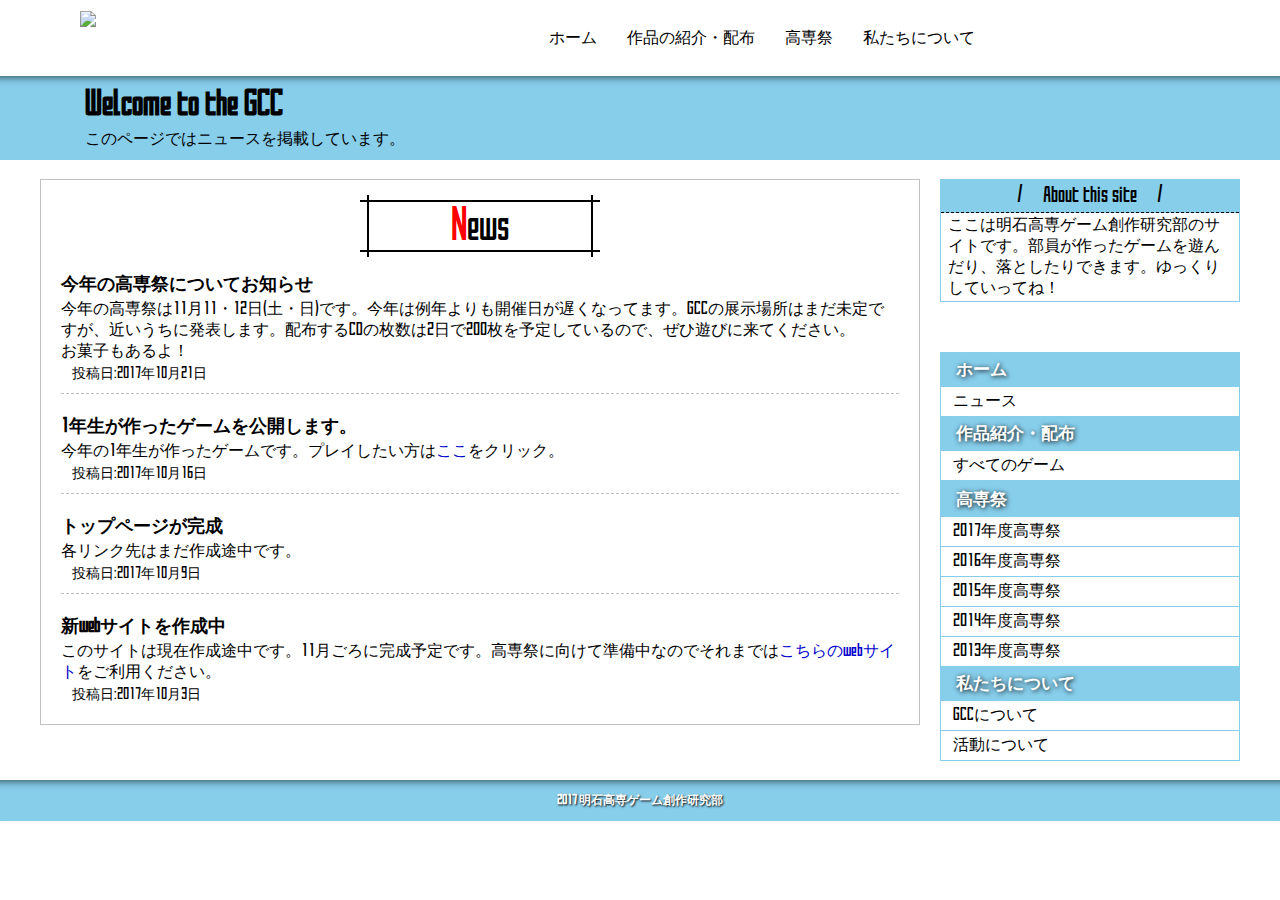
==== commit dde6a72a: "14th" ====
--- a/index.html
+++ b/index.html
@@ -4,12 +4,14 @@
 <head>
   <meta charset="UTF-8">
   <meta name="viewport" content="width=device-width, initial-scale=1">
-  <title>Game Creator's Club</title>
+  <title>ゲーム創作研究部</title>
   <script src="https://ajax.googleapis.com/ajax/libs/jquery/1.7.2/jquery.min.js"></script>
   <script type="text/javascript" src="js/gcc.js"></script>
   <link rel="stylesheet" href="./hoge1.css">
   <link rel="stylesheet" href="css/font-awesome.min.css">
-  <link rel='stylesheet' href='https://cdnjs.cloudflare.com/ajax/libs/font-awesome-animation/0.0.10/font-awesome-animation.css' type='text/css' media='all' />
+  <link rel="stylesheet" type="text/css" href="">
+  <link rel="shortcut icon" href="http://kuron334.github.io/website/favicon.ico">
+  <!--<link href="//netdna.bootstrapcdn.com/font-awesome/4.0.3/css/font-awesome.min.css" rel="stylesheet">-->
 </head>
 
 <body>
@@ -28,8 +30,9 @@
       <div id=jQueryBox>
         <li class="nav-home"><a href="./index.html"><i class="fa fa-home" aria-hidden="true"></i>  ホーム</a></li>
         <li class="nav-game"><a href="./game.html"><i class="fa fa-gamepad" aria-hidden="true"></i>  作品の紹介・配布</a></li>
+        <li class="nav-fes"><a href="./fes.html"><i class="fa fa-magic" aria-hidden="true"></i>  高専祭</a></li>
         <li class="nav-aboutus"><a href="./aboutus.html"><i class="fa fa-user" aria-hidden="true"></i>  私たちについて</a></li>
-        <li class="nav-fes"><a href="./fes.html"><i class="fa fa-magic" aria-hidden="true"></i>  高専祭</a></li>
+        
       </div>
     </ul>
   </nav>
@@ -39,13 +42,18 @@
     <div class="title-bar-contents">
       <h1><i class="fa fa-rocket" aria-hidden="true"></i> Welcome to the GCC</h1><p>このページではニュースを掲載しています。</p>
     </div>
-    <div class="title-bar-space">　</div>
   </div>
+  <div class="title-bar-space">　</div>
   <!--メインコンテンツ-->
   <div class="page">
     <div class="main">
       <div class="maincontents">
         <div class="main-title"><h1>News</h1></div>
+        <div class="section">
+          <h3>今年の高専祭についてお知らせ</h3>
+          <p>今年の高専祭は11月11・12日(土・日)です。今年は例年よりも開催日が遅くなってます。GCCの展示場所はまだ未定ですが、近いうちに発表します。配布するCDの枚数は2日で200枚を予定しているので、ぜひ遊びに来てください。<br>お菓子もあるよ！</p>
+          <p class="toukou">投稿日:2017年10月21日</p>
+        </div>
         <div class="section">
           <h3>1年生が作ったゲームを公開します。</h3>
           <p>今年の1年生が作ったゲームです。プレイしたい方は<a href="./new_page.html" target="_blank">ここ</a>をクリック。</p>
@@ -74,30 +82,45 @@
             <li><a href=""><i class="fa fa-arrow-circle-right" aria-hidden="true"></i>ニュース</a></li>
 
             <li class="submenu-title">作品紹介・配布</li>
-            <li id="folder-menu"><a><i class="fa fa-arrow-circle-right" aria-hidden="true"></i>すべてのゲーム</a>
+            <li id="folder-menu"><a><i class="fa fa-chevron-circle-down" aria-hidden="true"></i>すべてのゲーム</a>
               <ul>
-                <li><a href="">kkk0</a></li>
-                <li><a href="">kkk1</a></li>
+                <li><a href="./game.html#16rkw"><i class="fa fa-arrow-circle-right" aria-hidden="true"></i>落書き世界の孔明な罠</a></li>
+                <li><a href="./game.html#16aus"><i class="fa fa-arrow-circle-right" aria-hidden="true"></i>AUS</a></li>
+                <li><a href="./game.html#16tst"><i class="fa fa-arrow-circle-right" aria-hidden="true"></i>とある少年の通学道路(デスロード)</a></li>
+                <li><a href="./game.html#16vlw"><i class="fa fa-arrow-circle-right" aria-hidden="true"></i>VIRTUAL LINK WORLD</a></li>
+                <li><a href="./game.html#15bsp"><i class="fa fa-arrow-circle-right" aria-hidden="true"></i>BallStar+</a></li>
+                <li><a href="./game.html#15maz"><i class="fa fa-arrow-circle-right" aria-hidden="true"></i>MAZE</a></li>
+                <li><a href="./game.html#15boo"><i class="fa fa-arrow-circle-right" aria-hidden="true"></i>BOON</a></li>
+                <li><a href="./game.html#15luc"><i class="fa fa-arrow-circle-right" aria-hidden="true"></i>Lucy</a></li>
+                <li><a href="./game.html#14bsg"><i class="fa fa-arrow-circle-right" aria-hidden="true"></i>BallStar</a></li>
+                <li><a href="./game.html#14fwl"><i class="fa fa-arrow-circle-right" aria-hidden="true"></i>FIREWALL</a></li>
+                <li><a href="./game.html#14sas"><i class="fa fa-arrow-circle-right" aria-hidden="true"></i>さくらエスタシオン 朱き社の白狐</a></li>
+                <li><a href="./game.html#14sth"><i class="fa fa-arrow-circle-right" aria-hidden="true"></i>SUMMATIONHEX</a></li>
+                <li><a href="./game.html#14kkh"><i class="fa fa-arrow-circle-right" aria-hidden="true"></i>菊姫様の周遊流記</a></li>
               </ul>
             </li>
 
+            <li class="submenu-title">高専祭</li>
+            <li><a href="./fes.html#fes2017"><i class="fa fa-arrow-circle-right" aria-hidden="true"></i>2017年度高専祭</a></li>
+            <li><a href="./fes.html#fes2016"><i class="fa fa-arrow-circle-right" aria-hidden="true"></i>2016年度高専祭</a></li>
+            <li><a href="./fes.html#fes2015"><i class="fa fa-arrow-circle-right" aria-hidden="true"></i>2015年度高専祭</a></li>
+            <li><a href="./fes.html#fes2014"><i class="fa fa-arrow-circle-right" aria-hidden="true"></i>2014年度高専祭</a></li>
+            <li><a href="./fes.html#fes2013"><i class="fa fa-arrow-circle-right" aria-hidden="true"></i>2013年度高専祭</a></li>
+
             <li class="submenu-title">私たちについて</li>
-            <li><a href=""><i class="fa fa-arrow-circle-right" aria-hidden="true"></i>主活動</a></li>
-            <li><a href=""><i class="fa fa-arrow-circle-right" aria-hidden="true"></i>活動場所</a></li>
-
-            <li class="submenu-title">高専祭</li>
-            <li><a href=""><i class="fa fa-arrow-circle-right" aria-hidden="true"></i>2017年度高専祭</a></li>
-            <li><a href=""><i class="fa fa-arrow-circle-right" aria-hidden="true"></i>2016年度高専祭</a></li>
-            <li><a href=""><i class="fa fa-arrow-circle-right" aria-hidden="true"></i>2015年度高専祭</a></li>
-            <li><a href=""><i class="fa fa-arrow-circle-right" aria-hidden="true"></i>2014年度高専祭</a></li>
-            <li><a href=""><i class="fa fa-arrow-circle-right" aria-hidden="true"></i>2013年度高専祭</a></li>
+            <li><a href="./aboutus.html#aboutGCC"><i class="fa fa-arrow-circle-right" aria-hidden="true"></i>GCCについて</a></li>
+            <li><a href="./aboutus.html#aboutActivity"><i class="fa fa-arrow-circle-right" aria-hidden="true"></i>活動について</a></li>
           </ul>
         </nav>
+        <div id="page-top" class="page-top">
+          <p><a id="move-page-top" class="move-page-top"><i class="fa fa-chevron-circle-up" aria-hidden="true"></i> TOPへ</a></p>
+        </div>
       </div>
     </div>
   </div>
   <!--サイトマップ-->
   <footer>
+    <div class="footer-bar-space">　</div>
     <div class="footer-container">
       <!--
       <nav class="footer-nav">
@@ -114,10 +137,8 @@
         </ul>
       </nav>
     -->
-      <div class="footer-bar-space">　</div>
       <div class="info">
         <p class="copyright"><i class="fa fa-copyright" aria-hidden="true"></i> 2017 明石高専ゲーム創作研究部</p>
-      <address>明石高専ゲーム創作研究部<br>兵庫県 明石市 魚住町 西岡 679-3<br></address>
       </div>    
     </div>
   </footer>
--- a/hoge1.css
+++ b/hoge1.css
@@ -5,6 +5,9 @@
 body{
   margin: 0;
   background: url(images/b001.png);
+  background-position: center center;
+  background-repeat: no-repeat;
+  background-size: cover;
   font-family: "Century Gothic";
   font-family: "SAO UI";
 }
@@ -21,8 +24,6 @@
   color: navy;
 }
 
-
-
 @media screen and (min-width: 1200px){
   #jQueryPush{
     display: none;
@@ -30,10 +31,10 @@
   #gnav{
     width: 100%;
     margin: 0;
-    background: url(images/b001.gif);
+    /*background: url(images/ghost.png);*/
+    background: white;
   }
   #gnav ul{
-    background: url(images/b001.gif);
     width: 1160px;
     margin: 0 auto;
     position: relative;
@@ -108,16 +109,17 @@
   /*タイトルバー-----------------------*/
   .title-bar{
     width: 100%;
-    background: url(images/b001.gif);
+    background: skyblue;
+    box-shadow: 0px 10px 10px -10px rgba(0,0,0,0.8) inset;
   }
   .title-bar-contents{
     margin: 0 auto;
     width: 1200px;
-    background: url(images/2.png);
   }
   .title-bar-contents h1{
     display: block;
     padding: 0;
+    padding-top: 10px;
     padding-bottom: 5px;
     margin: 0;
     padding-left: 45px;
@@ -131,9 +133,10 @@
     padding: 0;
     padding-left: 45px;
     margin: 0;
+    padding-bottom: 10px;
   }
   .title-bar-space{
-    width: 1200px;
+    background: url(images/b001.gif);
   }
 
   @keyframes rocket{
@@ -157,13 +160,11 @@
   /*メインコンテンツ--------------------*/
   .page{
     width: 100%;
-    /*background: papayawhip;*/
     background: url(images/b001.gif);
   }
   .main{
     width: 1200px;/*768*/
     margin: 0 auto;
-    background: url(images/b001.gif);
     overflow: hidden;
     padding: 0;
   }
@@ -210,6 +211,7 @@
   .maincontents h3{
     margin: 0;
     padding: 0;
+    padding-bottom: 3px;
     font-size: 18px;
   }
   .maincontents p{
@@ -238,6 +240,11 @@
     content: "  \f040";
   }
   /*ゲームのメインコンテンツ------*/
+  #select_value{
+    position: relative;
+    bottom: 33px;
+    left: 20px;
+  }
   .description{
     padding: 40px 20px;
     overflow: hidden;
@@ -263,15 +270,81 @@
   .game-section a:hover{
     text-decoration: underline;
   }
+  /*高専祭のメインコンテンツ---------*/
+  .fes-h{
+    width: 100%;
+    text-align: center;  
+  }
+  .fes-h h3{
+    margin: 0 auto;
+    padding-top: 15px;
+    font-size: 16px;
+    font-weight: 500;
+  }
+  .fes-h h3:before{
+    content: "↓　　　　　　　　　　";
+    font-weight: 600;
+  }
+  .fes-h h3:after{
+    content: "　　　　　　　　　　↓";
+    font-weight: 600;
+  }
+  .fes-section{
+    padding-top: 20px;
+  }
+  .fes-section dl{
+    padding-left: 15px;
+  }
+  .fes-section dt{
+    font-weight: 600;
+  }
+  .fes-section dd{
+    padding-bottom: 20px;
+    margin-left: 20px;
+  }
+  dd.none{
+    padding-bottom: 0px;
+  }
+  dd.chuui{
+    font-size: 14px;
+  }
+  .shoukai{
+    display: inline-block;
+    position: relative;
+  }
+  .shoukai img{
+    width: 200px;
+    height: 120px;
+    transition: linear 0.3s;
+  }
+  .shoukai:hover img{
+    background: white;
+    opacity: 0.1;     
+  }
+  .shoukai span{
+    position: absolute;
+    left: 0; top: 40%; right: 0;
+    display: block;
+    margin: auto;
+    width: 80%;
+    color: black;
+    opacity: 0;
+    text-align: center;
+    transition: linear 0.3s;
+  }
+  .shoukai:hover span{
+    opacity: 1;
+    font-size: 15px;
+  }
   /*about usのメインコンテンツ---------------*/
-  .aboutus-section h3{
+  .aboutus-section h3,.fes-section h3{
     font-size: 22px;
-    border-left: 4px solid skyblue;
+    border-left: 5px solid skyblue;
+    padding: 0;
     padding-left: 12px;
     margin: 20px 0 12px 0;
   }
 
-  /*高専祭のメインコンテンツ---------*/
   /*サブコンテンツ----------------------*/
   .subcontents{
     width: 300px;/*162*/
@@ -279,7 +352,7 @@
     padding: 0;
   }
   .about{
-    border: 1px solid silver;
+    border: 1px solid skyblue;
     background: white;
   }
   .about h5{
@@ -337,11 +410,22 @@
   #folder-menu ul{
     margin: 0;
     padding: 0;
+    border-left: none;
+    border-right: none;
   }
   #folder-menu li{
     display: none;
   }
-
+  #folder-menu a{
+    padding-left: 0;
+  }
+   /* animation: kaiten 0.5s linear 0s 1 normal;*/
+  .fa-chevron-circle-down{
+    transition: 0.33s linear;
+  }
+  .kaiten{
+    transform: rotate(180deg);
+  }
   .page-top{
     margin: 0;
     padding: 0;
@@ -373,15 +457,19 @@
 
   /*フッター設定------------------------*/
 
+  .footer-bar-space{
+    background: url(images/b001.gif);
+  }
   .footer-container{
     padding: 0px;
     width: 100%;
-    /*background: papayawhip;*/
-    background: url(images/b001.gif);
+    background: skyblue;
+    box-shadow: 0px 10px 10px -10px rgba(0,0,0,0.8) inset;
   }
   .info{
-    background: yellowgreen;
     color: white;
+    text-shadow: 1px 1px 2px black;
+    font-weight: 600;
     width: 1200px;/*768*/
     margin: 0 auto;
     padding: 0;
@@ -390,30 +478,24 @@
   }
   .copyright{
     display: block;
-    float: left;
-    padding: 0 5px;
-  }
-  .info address{
-    float: right;
-    padding: 0 5px;
-    margin-top: 2.5px;
+    text-align: center;
   }
 }
 
 
 /*@media screen and (min-width: 768px) and (max-width: 1199px)*/
 @media screen and (max-width: 1199px){
+
   /*グローバルナビゲーション設定-----------------------*/
   #jQueryBox{
     display: none;
   }
   #gnav{
     width: 100%;
-    background: url(images/b001.gif);
-    box-shadow: 0px 3px 10px 5px rgba(0,0,0,0.5);
+    background: white;
+    box-shadow: 0px 10px 10px -10px rgba(0,0,0,0.5);
   }
   .navbar{
-    background: white;
     overflow: hidden;
     width: 728px;
     margin: 0 auto;
@@ -423,6 +505,7 @@
   .logo{
     vertical-align: middle;
     margin: 0;
+    transition: linear 0.5s;
   }
   .logo:hover{
     opacity: 0.6;
@@ -439,8 +522,18 @@
   }
   .navbar li:not(.title){
     margin: 0;
-    background: white;
     width: 680px;
+  }
+  .navbar i{
+    animation: 3s linear 0s 1;
+  }
+  @keyframes rolling{
+    0%{
+       transform: translate(-360px,0) rotate(0deg); 
+    }
+    100%{
+      transform: translate(0,0) rotate(1440deg);
+    }
   }
   .navbar li:not(.title) a{
     display: block;
@@ -460,6 +553,7 @@
     cursor: pointer;
     position: absolute;
     top: 24px; left: 680px;
+    background: white;
   }
   #jQueryPush:hover{
     background: lightblue;
@@ -490,19 +584,20 @@
     background: lightblue;
     cursor: pointer;
   }
-
+  /*タイトルバー設定---------------------------*/
   .title-bar{
     width: 100%;
-    background: url(images/b001.gif);
+    background: skyblue;
+    box-shadow: 0px 10px 10px -10px rgba(0,0,0,0.8) inset;
   }
   .title-bar-contents{
     margin: 0 auto;
     width: 768px;
-    background: url(images/2.png);
   }
   .title-bar-contents h1{
     display: block;
     padding: 0;
+    padding-top: 10px;
     padding-bottom: 5px;
     margin: 0;
     padding-left: 30px;
@@ -512,16 +607,35 @@
     display: block;
     padding: 0;
     padding-left: 30px;
+    padding-bottom: 10px;
     margin: 0;
   }
   .title-bar-space{
-    width: 768px;
+    background: url(images/b001.gif);
+  }
+  .fa-rocket:hover{
+    animation: rocket 2s ease .5s infinite;
+  }
+  @keyframes rocket{
+    0%{
+      transform: translate(0);
+    }
+    40%{
+      transform: translate(150px,-150px);
+    }
+    50%{
+      transform: translate(-800px,-150px);
+    }
+    60%{
+      transform: translate(-800px,800px);
+    }
+    100%{
+      transform: translate(0,0);
+    }
   }
   /*メインコンテンツ設定----------------------------*/
-
   .page{
     width: 100%;
-    /*background: papayawhip;*/
     background: url(images/b001.gif);
   }
   .main{
@@ -535,45 +649,53 @@
     width: 544px;
     float: left;
     background: white;
-    padding: 20px;
+    padding: 20px;/*20*/
     margin-right: 20px;
     border: 1px solid silver;
   }
-  .maincontents h1{
-    text-align: center;
-    font-size: 35px;
-    font-family: "Century Gothic";
+  .main-title{
+    width: 100%;
+  }
+  .maincontents h1{ 
+    font-size: 30px;
     font-family: "SAO UI";
-    font-weight: 300;
-    margin: 0;
+    font-weight: 400;
+    margin: 0 auto;
+    padding: 0;
+    text-align: center;
     position: relative;
-  }
-  .maincontents h1:first-letter{
-    font-size: 45px;
-    color: red;
+    display: block; 
+    width: 200px;
+    padding: 0 10px;
+    border-top: solid 2px black;
+    border-bottom: solid 2px black;
   }
   .maincontents h1:before,.maincontents h1:after{
     content: "";
     position: absolute;
-    top: 50%;
-    display: inline-block;
-    width: 40px;
-    height: 3px;
-    border-top: solid 1px black;
-    border-bottom: solid 1px black;
-  }
-  .maincontents h1:before {left: 32%;}
-  .maincontents h1:after {right: 32%;}
-
+    top: -7px;
+    width: 2px;
+    height: calc(100% + 14px);
+    background-color: black;
+  }
+  .maincontents h1:before{left: 7px;}
+  .maincontents h1:after{right: 7px;}
+
+  .maincontents h1:first-letter{
+    font-size: 35px;
+    color: red;
+  }
   .maincontents h3{
     margin: 0;
     padding: 0;
+    padding-bottom: 3px;
     font-size: 16px;
   }
   .maincontents p{
     margin: 0;
-    font-size: 14px;
-  }
+    font-size: 15px;
+  }
+  /*ホームのメインコンテンツ--------------------------*/
   .section{
     padding: 20px 0 10px 0;
     border-bottom: 1px dashed silver;
@@ -582,17 +704,132 @@
     border-bottom: none;
     padding-bottom: 0;
   }
+  .section a:hover{
+    color: navy;
+    text-decoration: underline;
+  }
   p.toukou{
-    font-size: 12px;
+    font-size: 13px;
     padding-top: 3px;
   }
+  p.toukou:before{
+    font-family: "FontAwesome";
+    content: "  \f040";
+  }
+  /*ゲームのメインコンテンツ--------------------*/
+  #select_value{
+    position: relative;
+    bottom: 33px;
+  }
+  .description{
+    width: 100%;
+    padding: 20px 0;
+    border-bottom: 1px dashed silver;
+  }
+  .description :first-child{
+    padding-top: 10px;
+  }
+  .description:last-child{
+    padding-bottom: 0;
+    border-bottom: none;
+  }
+  .description img{
+    margin: 0 auto;
+    display: block;
+    padding-bottom: 5px;
+  }
+  .description ul{
+    margin: 0;
+    padding: 0;
+    font-size: 15px;
+  }
+  .game-section{
+    padding: 10px 0;
+  }
+  /*高専祭のメインコンテンツ-------------------*/
+  .fes-h{
+    width: 100%;
+    text-align: center;  
+  }
+  .fes-h h3{
+    margin: 0 auto;
+    padding-top: 15px;
+    font-size: 16px;
+    font-weight: 500;
+  }
+  .fes-h h3:before{
+    content: "↓　　　　　　　　　　";
+    font-weight: 600;
+  }
+  .fes-h h3:after{
+    content: "　　　　　　　　　　↓";
+    font-weight: 600;
+  }
+  .fes-section{
+    padding-top: 20px;
+  }
+  .fes-section dl{
+    font-size: 15px;
+    padding-left: 0px;
+  }
+  .fes-section dt{
+    font-size: 15px;
+    font-weight: 600;
+  }
+  .fes-section dd{
+    padding-bottom: 20px;
+    margin-left: 20px;
+  }
+  dd.none{
+    padding-bottom: 0px;
+  }
+  dd.chuui{
+    font-size: 14px;
+  }
+  .shoukai{
+    display: inline-block;
+    position: relative;
+  }
+  .shoukai img{
+    width: 200px;
+    height: 120px;
+    transition: linear 0.3s;
+  }
+  .shoukai:hover img{
+    background: white;
+    opacity: 0.1;     
+  }
+  .shoukai span{
+    position: absolute;
+    left: 0; top: 40%; right: 0;
+    display: block;
+    margin: auto;
+    width: 80%;
+    color: black;
+    opacity: 0;
+    text-align: center;
+    transition: linear 0.3s;
+  }
+  .shoukai:hover span{
+    opacity: 1;
+    font-size: 15px;
+  }
+  /*aboutusのメインコンテンツ------------------*/
+  .aboutus-section h3,.fes-section h3{
+    font-size: 20px;
+    border-left: 3px solid skyblue;
+    padding: 0;
+    padding-left: 10px;
+    margin: 20px 0 12px 0;
+  }
+  .aboutus-section p{
+    font-size: 15px;
+  }
+  /*サブコンテンツ---------------------------*/
   .subcontents{
     width: 162px;
     float: left;
     padding: 0;
-    /*background: lightblue;
-    box-shadow: 0px 5px 10px 2px rgba(0,0,0,0.3);
-    */
   }
   .about{
     border: 1px solid silver;
@@ -600,17 +837,23 @@
   }
   .about h5{
     text-align: center;
-    font-size: 18px;
+    font-size: 16px;
     font-weight: 300;
     padding: 2px 0;
     margin: 0;
     background: skyblue;
     border-bottom: 1px dashed black;
   }
+  .about h5:before{
+    content: "/　　　　　";
+  }
+  .about h5:after{
+    content: "　　　　　/";
+  }
   .about p{
     display: block;
     margin: 0;
-    padding: 2px 7px;
+    padding: 2px 6px;
     font-size: 14px;
   }
   .submenu ul{
@@ -621,7 +864,7 @@
     background: white;
   }
   .submenu-title{
-    font-size: 15px;
+    font-size: 14px;
     padding: 5px 0 5px 15px;
     background: skyblue;
     color: white;
@@ -636,7 +879,7 @@
   }
   .submenu a{
     display: block;
-    padding: 2px 0;
+    padding: 4px 0;
     font-size: 14px;
     color: black;
   }
@@ -644,57 +887,76 @@
     background: lightblue;
     color: blue;
   }
-  /*フッター設定-------------------------*/
-
+  #folder-menu ul{
+    margin: 0;
+    padding: 0;
+    border-left: none;
+    border-right: none;
+  }
+  #folder-menu li{
+    display: none;
+  }
+  #folder-menu a{
+    padding-left: 0;
+  }
+  .fa-chevron-circle-down{
+    transition: 0.33s linear;
+  }
+  .kaiten{
+    transform: rotate(180deg);
+  }
+  .page-top{
+    margin: 0;
+    padding: 0;
+    display: none;
+  }
+  .page-top p{
+    margin: 0 auto;
+    padding: 0;
+    position: fixed;
+    bottom: 5%;
+  }
+  .move-page-top{
+    display: block;
+    background: #D36015;
+    width: 80px;
+    height: 50px;
+
+    color: #fff;
+    line-height: 50px;
+    text-decoration: none;
+    text-align: center;
+
+    transition:all 1s;
+  }
+  .move-page-top:hover{
+    opacity: 0.85;
+    cursor: pointer;
+  }
+
+  /*フッター設定--------------------------------*/
+  .footer-bar-space{
+    background: url(images/b001.gif);
+  }
   .footer-container{
     padding: 0px;
     width: 100%;
-    /*background: papayawhip;*/
-    background: url(images/b001.gif);
-  }
-  /*
-  .footer-container a{
-    font-size: 14px;
-  }
-  .footer-nav{
-    display: flex;
-    justify-content: space-around;
+    background: skyblue;
+    box-shadow: 0px 10px 10px -10px rgba(0,0,0,0.8) inset;
+  }
+  .info{
     color: white;
     width: 768px;
     margin: 0 auto;
-    background: green;
-    border-top: 1px solid black;
-  }
-  .footer-nav li,.info li{
-    margin: 0;
-    padding: 0;
-  }
-  .footer-nav a{
-    color: white;
-    opacity: 0.6;
-  }
-  .footer-nav a:hover{
-    background: gray;
-  }
-  */
-  .info{
-    background: yellowgreen;
-    color: white;
-    width: 768px;
-    margin: 0 auto;
     padding: 0;
     overflow: hidden;
     font-size: 12px;
   }
   .copyright{
     display: block;
-    float: left;
     padding: 0 5px;
-  }
-  .info address{
-    float: right;
-    padding: 0 5px;
-    margin-top: 2.5px;
+    text-align: center;
+    text-shadow: 1px 1px 2px rgba(0,0,0,0.8);
   }
 }
 @media screen and (max-device-width: 767px){
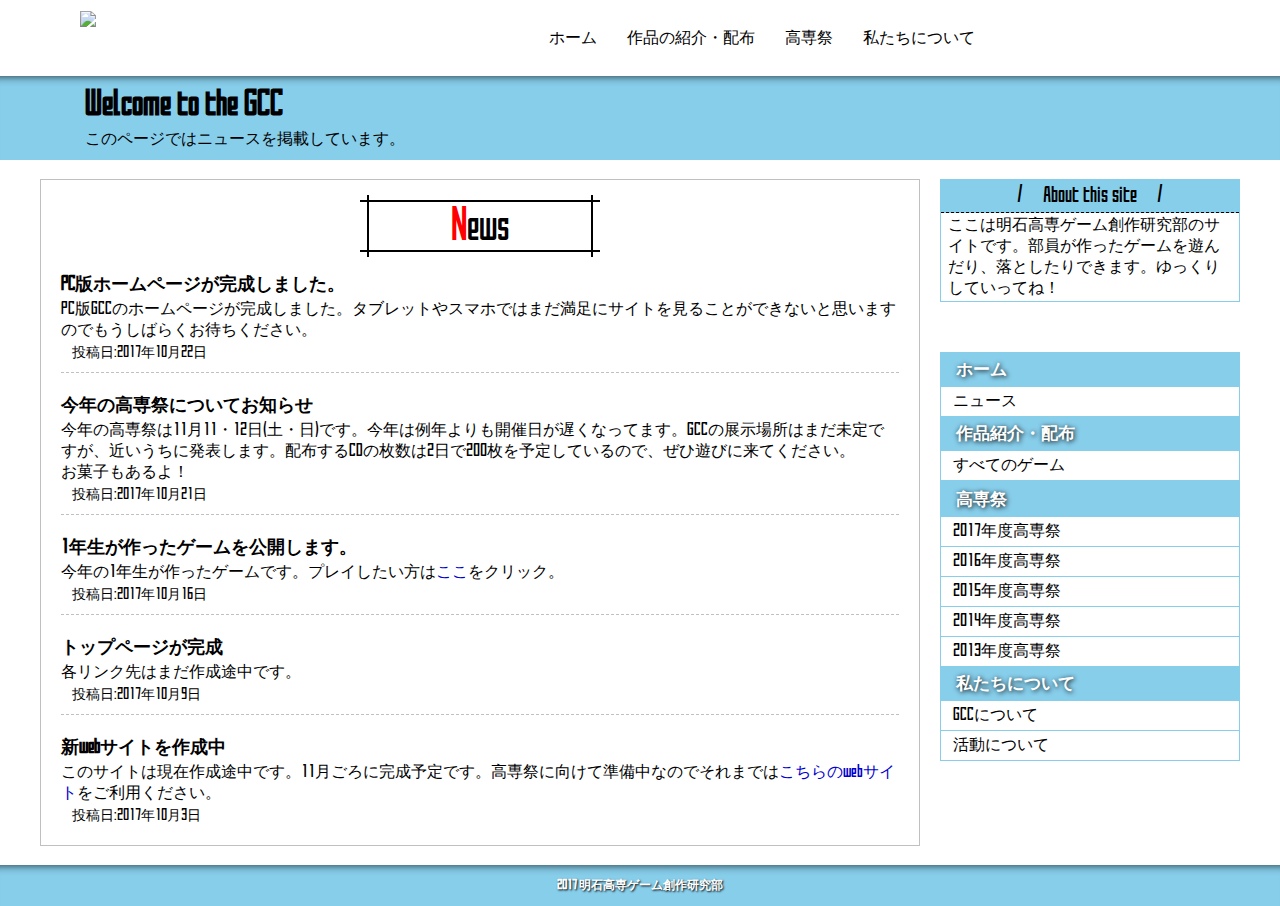
==== commit 633be3b7: "15th" ====
--- a/index.html
+++ b/index.html
@@ -49,6 +49,11 @@
     <div class="main">
       <div class="maincontents">
         <div class="main-title"><h1>News</h1></div>
+        <div class="section">
+          <h3>PC版ホームページが完成しました。</h3>
+          <p>PC版GCCのホームページが完成しました。タブレットやスマホではまだ満足にサイトを見ることができないと思いますのでもうしばらくお待ちください。</p>
+          <p class="toukou">投稿日:2017年10月22日</p>
+        </div>
         <div class="section">
           <h3>今年の高専祭についてお知らせ</h3>
           <p>今年の高専祭は11月11・12日(土・日)です。今年は例年よりも開催日が遅くなってます。GCCの展示場所はまだ未定ですが、近いうちに発表します。配布するCDの枚数は2日で200枚を予定しているので、ぜひ遊びに来てください。<br>お菓子もあるよ！</p>
--- a/hoge1.css
+++ b/hoge1.css
@@ -125,20 +125,32 @@
     padding-left: 45px;
     font-family: "SAO UI";
   }
+  .title-bar-contents p{
+    display: block;
+    padding: 0;
+    padding-left: 45px;
+    margin: 0;
+    padding-bottom: 10px;
+  }
+  .title-bar-space{
+    background: url(images/b001.gif);
+  }
+  .fa-rocket{
+    transform: rotate(0deg);
+  }
   .fa-rocket:hover{
     animation: rocket 2s ease .5s infinite;
-  }
-  .title-bar-contents p{
-    display: block;
-    padding: 0;
-    padding-left: 45px;
-    margin: 0;
-    padding-bottom: 10px;
-  }
-  .title-bar-space{
-    background: url(images/b001.gif);
-  }
-
+    transform-origin: -800% -800%;
+  }
+  @keyframes rocket{
+    0%{
+      transform: rotate(0deg) translate(0px,0px);
+    }
+    100%{
+      transform: rotate(-360deg) translate(0px,0px);
+    }
+  }
+  /*
   @keyframes rocket{
     0%{
       transform: translate(0);
@@ -147,7 +159,7 @@
       transform: translate(150px,-150px);
     }
     50%{
-      transform: translate(-200px,-150px);
+      transform: translate(-800px,-150px);
     }
     60%{
       transform: translate(-150px,160px);
@@ -156,6 +168,7 @@
       transform: translate(0,0);
     }
   }
+  */
 
   /*メインコンテンツ--------------------*/
   .page{
@@ -523,17 +536,7 @@
   .navbar li:not(.title){
     margin: 0;
     width: 680px;
-  }
-  .navbar i{
-    animation: 3s linear 0s 1;
-  }
-  @keyframes rolling{
-    0%{
-       transform: translate(-360px,0) rotate(0deg); 
-    }
-    100%{
-      transform: translate(0,0) rotate(1440deg);
-    }
+    opacity: 0;
   }
   .navbar li:not(.title) a{
     display: block;
@@ -618,6 +621,15 @@
   }
   @keyframes rocket{
     0%{
+      transform: rotate(0deg);
+    }
+    100%{
+      transform: rotate(360deg);
+    }
+  }
+  /*
+  @keyframes rocket{
+    0%{
       transform: translate(0);
     }
     40%{
@@ -633,6 +645,7 @@
       transform: translate(0,0);
     }
   }
+  */
   /*メインコンテンツ設定----------------------------*/
   .page{
     width: 100%;
@@ -879,7 +892,7 @@
   }
   .submenu a{
     display: block;
-    padding: 4px 0;
+    padding: 6px 0;
     font-size: 14px;
     color: black;
   }
@@ -959,6 +972,7 @@
     text-shadow: 1px 1px 2px rgba(0,0,0,0.8);
   }
 }
+
 @media screen and (max-device-width: 767px){
   /*グローバルナビゲーション設定-----------------------*/
   #jQueryBox{
@@ -966,22 +980,24 @@
   }
   #gnav{
     width: 100%;
-    /*background: papayawhip;*/
-    background: url(images/b001.gif);
-    box-shadow: 0px 3px 10px 5px rgba(0,0,0,0.5);
+    background: white;
+    box-shadow: 0px 10px 10px -10px rgba(0,0,0,0.5);
   }
   .navbar{
-    background: white;
     overflow: hidden;
-    width: 280px;/*728*/
+    width: 480px;
     margin: 0 auto;
     position: relative;
     top: 0; left: 0;
   }
   .logo{
+    display: none;
+  }
+  .logo2{
     vertical-align: middle;
     margin: 0;
-    display: none;
+    transition: linear 0.5s;
+    visibility: visible;
   }
   .navbar li{
     width: 100%;
@@ -989,23 +1005,22 @@
   .navbar li.title{
     padding: 12px 0;
     width: 404px;
-  
   }
   .navbar li:not(.title){
     margin: 0;
-    background: white;
-    width: 240px;/*680*/
+    width: 300px;
+    opacity: 0;
   }
   .navbar li:not(.title) a{
     display: block;
     text-align: center;
-    padding: 5px 0;
-    font-size: 14px;
+    padding: 10px 0;
+    font-size: 16px;
     color: black;
   }
   .navbar li:not(.title) a:hover{
+    opacity: 0.4;
     background: none;
-    opacity: 0.4;
   }
   .navbar li.title a:hover{
     opacity: 0.8;
@@ -1013,13 +1028,11 @@
   #gnav ul #jQueryPush{
     cursor: pointer;
     position: absolute;
-    top: 24px; left: 250px;/*680*/
+    top: 24px; left: 680px;
+    background: white;
   }
   #jQueryPush:hover{
     background: lightblue;
-  }
-  #jQueryBox2{
-    display: none!important;
   }
   .menu
   { 
@@ -1047,87 +1060,262 @@
     background: lightblue;
     cursor: pointer;
   }
-
+  /*タイトルバー設定---------------------------*/
   .title-bar{
     width: 100%;
-    /*background: papayawhip;*/
+    background: skyblue;
+    box-shadow: 0px 10px 10px -10px rgba(0,0,0,0.8) inset;
+  }
+  .title-bar-contents{
+    margin: 0 auto;
+    width: 768px;
+  }
+  .title-bar-contents h1{
+    display: block;
+    padding: 0;
+    padding-top: 10px;
+    padding-bottom: 5px;
+    margin: 0;
+    padding-left: 30px;
+    font-family: "SAO UI";
+  }
+  .title-bar-contents p{
+    display: block;
+    padding: 0;
+    padding-left: 30px;
+    padding-bottom: 10px;
+    margin: 0;
+  }
+  .title-bar-space{
     background: url(images/b001.gif);
   }
-  .title-bar-contents{
-    margin: 0 auto;
-    width: 320px;/*768*/
-    background: url(images/2.png);
-  }
-  .title-bar-contents h1{
-    display: block;
-    padding: 0;
-    margin: 0;
-    font-size: 18px;
-  }
-  .title-bar-contents p{
-    display: block;
-    padding: 0;
-    margin: 0;
-    font-size: 12px;
-  }
+  .fa-rocket:hover{
+    animation: rocket 2s ease .5s infinite;
+  }
+  @keyframes rocket{
+    0%{
+      transform: rotate(0deg);
+    }
+    100%{
+      transform: rotate(360deg);
+    }
+  }
+  /*
+  @keyframes rocket{
+    0%{
+      transform: translate(0);
+    }
+    40%{
+      transform: translate(150px,-150px);
+    }
+    50%{
+      transform: translate(-800px,-150px);
+    }
+    60%{
+      transform: translate(-800px,800px);
+    }
+    100%{
+      transform: translate(0,0);
+    }
+  }
+  */
   /*メインコンテンツ設定----------------------------*/
-
   .page{
     width: 100%;
-    /*background: papayawhip;*/
     background: url(images/b001.gif);
   }
   .main{
-    width: 320px;/*768*/
+    width: 768px;
     margin: 0 auto;
     background: url(images/b001.gif);
     overflow: hidden;
     padding: 0;
   }
   .maincontents{
-    width: 320px;/*544*/
+    width: 544px;
     float: left;
     background: white;
-    padding: 5px;
-  }
-  .maincontents h1{
-    text-align: center;
-    font-size: 24px;
+    padding: 20px;/*20*/
+    margin-right: 20px;
+    border: 1px solid silver;
+  }
+  .main-title{
+    width: 100%;
+  }
+  .maincontents h1{ 
+    font-size: 30px;
     font-family: "SAO UI";
-    font-weight: 300;
-    margin: 0;
-    padding: 0;
-    padding-top: 5px;
+    font-weight: 400;
+    margin: 0 auto;
+    padding: 0;
+    text-align: center;
+    position: relative;
+    display: block; 
+    width: 200px;
+    padding: 0 10px;
+    border-top: solid 2px black;
+    border-bottom: solid 2px black;
+  }
+  .maincontents h1:before,.maincontents h1:after{
+    content: "";
+    position: absolute;
+    top: -7px;
+    width: 2px;
+    height: calc(100% + 14px);
+    background-color: black;
+  }
+  .maincontents h1:before{left: 7px;}
+  .maincontents h1:after{right: 7px;}
+
+  .maincontents h1:first-letter{
+    font-size: 35px;
+    color: red;
   }
   .maincontents h3{
     margin: 0;
     padding: 0;
-    font-size: 14px;
+    padding-bottom: 3px;
+    font-size: 16px;
   }
   .maincontents p{
     margin: 0;
-    font-size: 12px;
-  }
+    font-size: 15px;
+  }
+  /*ホームのメインコンテンツ--------------------------*/
   .section{
-    padding: 10px 0;
+    padding: 20px 0 10px 0;
     border-bottom: 1px dashed silver;
   }
   .section:last-child{
     border-bottom: none;
     padding-bottom: 0;
   }
+  .section a:hover{
+    color: navy;
+    text-decoration: underline;
+  }
   p.toukou{
-    font-size: 10px;
+    font-size: 13px;
     padding-top: 3px;
   }
+  p.toukou:before{
+    font-family: "FontAwesome";
+    content: "  \f040";
+  }
+  /*ゲームのメインコンテンツ--------------------*/
+  #select_value{
+    position: relative;
+    bottom: 33px;
+  }
+  .description{
+    width: 100%;
+    padding: 20px 0;
+    border-bottom: 1px dashed silver;
+  }
+  .description :first-child{
+    padding-top: 10px;
+  }
+  .description:last-child{
+    padding-bottom: 0;
+    border-bottom: none;
+  }
+  .description img{
+    margin: 0 auto;
+    display: block;
+    padding-bottom: 5px;
+  }
+  .description ul{
+    margin: 0;
+    padding: 0;
+    font-size: 15px;
+  }
+  .game-section{
+    padding: 10px 0;
+  }
+  /*高専祭のメインコンテンツ-------------------*/
+  .fes-h{
+    width: 100%;
+    text-align: center;  
+  }
+  .fes-h h3{
+    margin: 0 auto;
+    padding-top: 15px;
+    font-size: 16px;
+    font-weight: 500;
+  }
+  .fes-h h3:before{
+    content: "↓　　　　　　　　　　";
+    font-weight: 600;
+  }
+  .fes-h h3:after{
+    content: "　　　　　　　　　　↓";
+    font-weight: 600;
+  }
+  .fes-section{
+    padding-top: 20px;
+  }
+  .fes-section dl{
+    font-size: 15px;
+    padding-left: 0px;
+  }
+  .fes-section dt{
+    font-size: 15px;
+    font-weight: 600;
+  }
+  .fes-section dd{
+    padding-bottom: 20px;
+    margin-left: 20px;
+  }
+  dd.none{
+    padding-bottom: 0px;
+  }
+  dd.chuui{
+    font-size: 14px;
+  }
+  .shoukai{
+    display: inline-block;
+    position: relative;
+  }
+  .shoukai img{
+    width: 200px;
+    height: 120px;
+    transition: linear 0.3s;
+  }
+  .shoukai:hover img{
+    background: white;
+    opacity: 0.1;     
+  }
+  .shoukai span{
+    position: absolute;
+    left: 0; top: 40%; right: 0;
+    display: block;
+    margin: auto;
+    width: 80%;
+    color: black;
+    opacity: 0;
+    text-align: center;
+    transition: linear 0.3s;
+  }
+  .shoukai:hover span{
+    opacity: 1;
+    font-size: 15px;
+  }
+  /*aboutusのメインコンテンツ------------------*/
+  .aboutus-section h3,.fes-section h3{
+    font-size: 20px;
+    border-left: 3px solid skyblue;
+    padding: 0;
+    padding-left: 10px;
+    margin: 20px 0 12px 0;
+  }
+  .aboutus-section p{
+    font-size: 15px;
+  }
+  /*サブコンテンツ---------------------------*/
   .subcontents{
     width: 162px;
     float: left;
     padding: 0;
-    /*background: lightblue;
-    box-shadow: 0px 5px 10px 2px rgba(0,0,0,0.3);
-    */
-    display: none;
   }
   .about{
     border: 1px solid silver;
@@ -1135,17 +1323,23 @@
   }
   .about h5{
     text-align: center;
-    font-size: 18px;
+    font-size: 16px;
     font-weight: 300;
     padding: 2px 0;
     margin: 0;
     background: skyblue;
     border-bottom: 1px dashed black;
   }
+  .about h5:before{
+    content: "/　　　　　";
+  }
+  .about h5:after{
+    content: "　　　　　/";
+  }
   .about p{
     display: block;
     margin: 0;
-    padding: 2px 7px;
+    padding: 2px 6px;
     font-size: 14px;
   }
   .submenu ul{
@@ -1153,9 +1347,10 @@
     margin-top: 50px;
     padding: 0;
     border: 1px solid skyblue;
+    background: white;
   }
   .submenu-title{
-    font-size: 15px;
+    font-size: 14px;
     padding: 5px 0 5px 15px;
     background: skyblue;
     color: white;
@@ -1170,7 +1365,7 @@
   }
   .submenu a{
     display: block;
-    padding: 2px 0;
+    padding: 6px 0;
     font-size: 14px;
     color: black;
   }
@@ -1178,56 +1373,75 @@
     background: lightblue;
     color: blue;
   }
-  /*フッター設定-------------------------*/
-
+  #folder-menu ul{
+    margin: 0;
+    padding: 0;
+    border-left: none;
+    border-right: none;
+  }
+  #folder-menu li{
+    display: none;
+  }
+  #folder-menu a{
+    padding-left: 0;
+  }
+  .fa-chevron-circle-down{
+    transition: 0.33s linear;
+  }
+  .kaiten{
+    transform: rotate(180deg);
+  }
+  .page-top{
+    margin: 0;
+    padding: 0;
+    display: none;
+  }
+  .page-top p{
+    margin: 0 auto;
+    padding: 0;
+    position: fixed;
+    bottom: 5%;
+  }
+  .move-page-top{
+    display: block;
+    background: #D36015;
+    width: 80px;
+    height: 50px;
+
+    color: #fff;
+    line-height: 50px;
+    text-decoration: none;
+    text-align: center;
+
+    transition:all 1s;
+  }
+  .move-page-top:hover{
+    opacity: 0.85;
+    cursor: pointer;
+  }
+
+  /*フッター設定--------------------------------*/
+  .footer-bar-space{
+    background: url(images/b001.gif);
+  }
   .footer-container{
     padding: 0px;
     width: 100%;
-    /*background: papayawhip;*/
-    background: url(images/b001.gif);
-  }
-  /*
-  .footer-container a{
-    font-size: 14px;
-  }
-  .footer-nav{
-    display: flex;
-    justify-content: space-around;
+    background: skyblue;
+    box-shadow: 0px 10px 10px -10px rgba(0,0,0,0.8) inset;
+  }
+  .info{
     color: white;
     width: 768px;
     margin: 0 auto;
-    background: green;
-    border-top: 1px solid black;
-  }
-  .footer-nav li,.info li{
-    margin: 0;
-    padding: 0;
-  }
-  .footer-nav a{
-    color: white;
-    opacity: 0.6;
-  }
-  .footer-nav a:hover{
-    background: gray;
-  }
-  */
-  .info{
-    background: yellowgreen;
-    color: white;
-    width: 320px;
-    margin: 0 auto;
     padding: 0;
     overflow: hidden;
-    font-size: 8px;
+    font-size: 12px;
   }
   .copyright{
     display: block;
-    float: left;
     padding: 0 5px;
-  }
-  .info address{
-    float: right;
-    padding: 0 5px;
-    margin-top: 2.5px;
-  }
+    text-align: center;
+    text-shadow: 1px 1px 2px rgba(0,0,0,0.8);
+  } 
 } 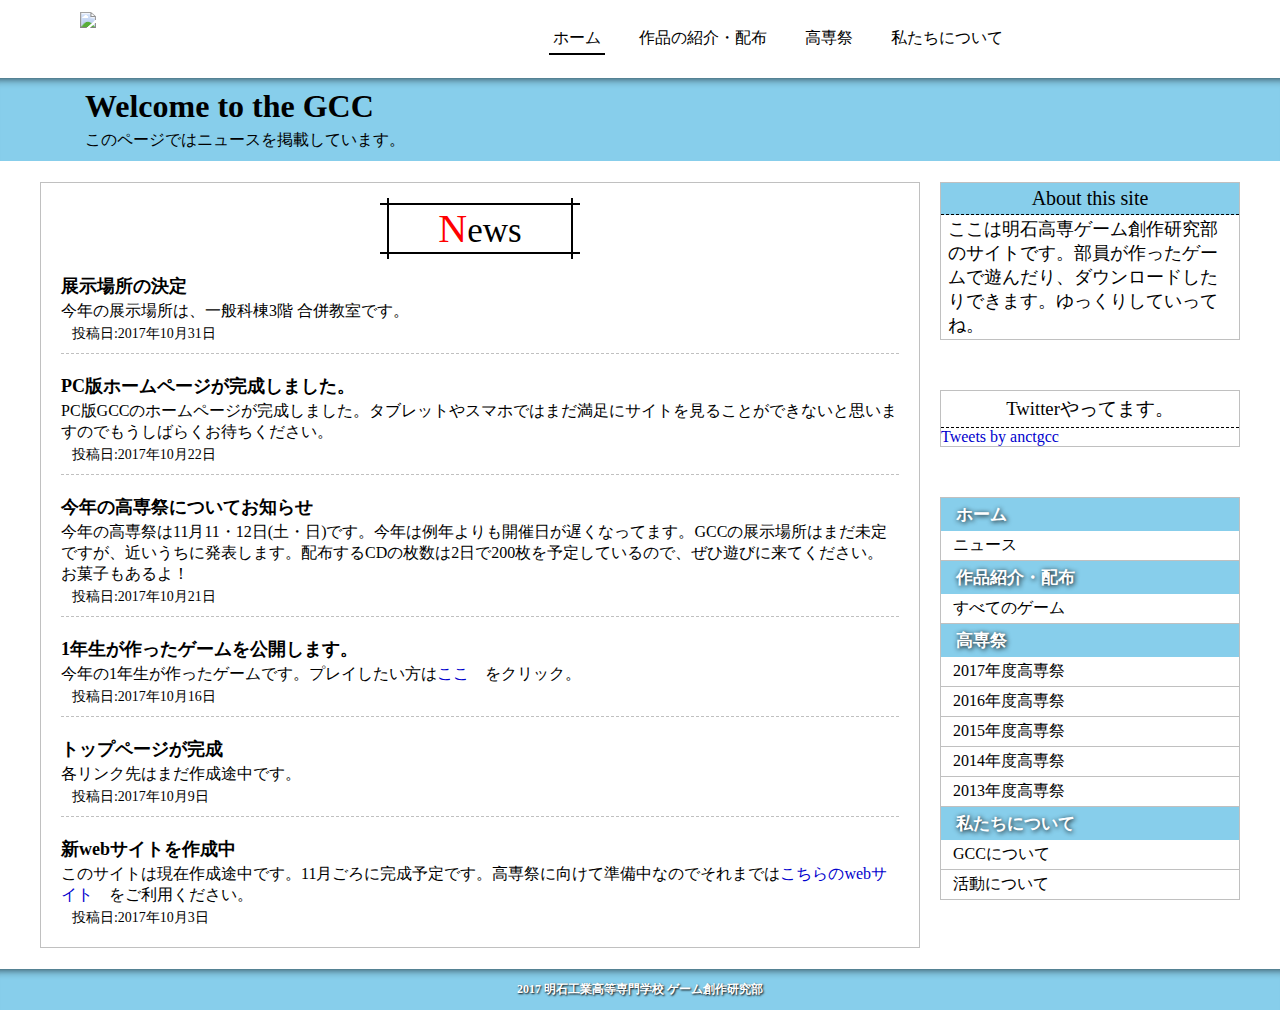
==== commit 90fc0f35: "5th" ====
--- a/index.html
+++ b/index.html
@@ -11,28 +11,24 @@
   <link rel="stylesheet" href="css/font-awesome.min.css">
   <link rel="stylesheet" type="text/css" href="">
   <link rel="shortcut icon" href="http://kuron334.github.io/website/favicon.ico">
-  <!--<link href="//netdna.bootstrapcdn.com/font-awesome/4.0.3/css/font-awesome.min.css" rel="stylesheet">-->
+  <link rel='stylesheet' href='https://cdnjs.cloudflare.com/ajax/libs/font-awesome-animation/0.0.10/font-awesome-animation.css' type='text/css' media='all' />
 </head>
 
 <body>
-  <header class="header">
+  <header>
   <!--グローバルナビ-->
   <nav id="gnav">
     <ul class="navbar">
-      <li class="title"><a href=""><img src="images/Logo.png" class="logo"></a><a href=""><img src="images/logo2.jpg" class="logo2"></a></li>
-      <div id="jQueryPush">
-        <div class="menu">
-          <div class="menu1"></div>
-          <div class="menu2"></div>
-          <div class="menu3"></div>
+      <li class="title"><a href="./index.html"><img src="images/Logo.png" class="logo"></a><a href="./index.html"><img src="images/logo2.jpg" class="logo2"></a>
+        <div id="jQueryPush">
+          <i class="fa fa-bars" aria-hidden="true"></i>
         </div>
-      </div>
+      </li>
       <div id=jQueryBox>
-        <li class="nav-home"><a href="./index.html"><i class="fa fa-home" aria-hidden="true"></i>  ホーム</a></li>
+        <li class="nav-home current-nav"><a href="./index.html"><i class="fa fa-home" aria-hidden="true"></i>  ホーム</a></li>
         <li class="nav-game"><a href="./game.html"><i class="fa fa-gamepad" aria-hidden="true"></i>  作品の紹介・配布</a></li>
         <li class="nav-fes"><a href="./fes.html"><i class="fa fa-magic" aria-hidden="true"></i>  高専祭</a></li>
         <li class="nav-aboutus"><a href="./aboutus.html"><i class="fa fa-user" aria-hidden="true"></i>  私たちについて</a></li>
-        
       </div>
     </ul>
   </nav>
@@ -48,7 +44,12 @@
   <div class="page">
     <div class="main">
       <div class="maincontents">
-        <div class="main-title"><h1>News</h1></div>
+        <div class="main-title" id="home_news"><h1>News</h1></div>
+        <div class="section">
+          <h3>展示場所の決定</h3>
+          <p>今年の展示場所は、一般科棟3階 合併教室です。</p>
+          <p class="toukou">投稿日:2017年10月31日</p>
+        </div>
         <div class="section">
           <h3>PC版ホームページが完成しました。</h3>
           <p>PC版GCCのホームページが完成しました。タブレットやスマホではまだ満足にサイトを見ることができないと思いますのでもうしばらくお待ちください。</p>
@@ -79,7 +80,11 @@
   <!--サブコンテンツ-->    
       <div class="subcontents">
         <div class="about">
-          <h5>About this site</h5><p>ここは明石高専ゲーム創作研究部のサイトです。部員が作ったゲームを遊んだり、落としたりできます。ゆっくりしていってね！</p>
+          <h5>About this site</h5><p>ここは明石高専ゲーム創作研究部のサイトです。部員が作ったゲームで遊んだり、ダウンロードしたりできます。ゆっくりしていってね。</p>
+        </div>
+        <div class="twitter">
+          <h3 class="faa-parent animated-hover">Twitterやってます。<i class="fa fa-twitter faa-wrench" aria-hidden="true"></i></h3>
+          <a class="twitter-timeline" href="https://twitter.com/anctgcc?ref_src=twsrc%5Etfw" data-height="400">Tweets by anctgcc</a> <script async src="https://platform.twitter.com/widgets.js" charset="utf-8"></script>
         </div>
         <nav class="submenu">
           <ul>
@@ -143,7 +148,7 @@
       </nav>
     -->
       <div class="info">
-        <p class="copyright"><i class="fa fa-copyright" aria-hidden="true"></i> 2017 明石高専ゲーム創作研究部</p>
+        <p class="copyright"><i class="fa fa-copyright" aria-hidden="true"></i> 2017 明石工業高等専門学校 ゲーム創作研究部</p>
       </div>    
     </div>
   </footer>
--- a/hoge1.css
+++ b/hoge1.css
@@ -9,7 +9,7 @@
   background-repeat: no-repeat;
   background-size: cover;
   font-family: "Century Gothic";
-  font-family: "SAO UI";
+  /*font-family: "SAO UI";*/
 }
 li{
   list-style: none;
@@ -23,8 +23,30 @@
 a:visited{
   color: navy;
 }
-
+a[target="_blank"]::after{
+  font-family: FontAwesome;
+  content: " \f08e";
+}
+.banana{
+  position: absolute;
+  bottom: 16px;
+  left: 40px;
+  opacity: 0;
+}
+.title:hover .banana{
+  animation: banana 2s;
+  animation-delay: 15s;
+}
+@keyframes banana{
+  0%{
+    opacity: 1;
+  }
+  100%{
+    opacity: 1;
+  }
+}
 @media screen and (min-width: 1200px){
+  /*グローバルナビゲーション設定00------------------------^---------------------------------------------------------------*/
   #jQueryPush{
     display: none;
   }
@@ -61,7 +83,8 @@
     float: left;
     display: inline-block;
     text-align: center;
-    padding: 27.5px 0px;
+    padding: 23.5px 0px;
+    margin: 0px;
   }
   .navbar li.title{
     width: 404px;
@@ -79,11 +102,50 @@
     width: auto;
     display: block;
     color: black;
-    padding: 0 15px;
+    padding: 4px;
+    margin: 0 15px;
   }  
-  .navbar li:not(.title) a:hover{
-    opacity: 1.0;
-    animation: hurueru .37s  infinite;
+  .navbar li:not(.title):not(.current-nav) a:hover{
+    animation: big 2s 1;
+  }
+  @keyframes big{
+    0%{
+      transform: scale(1,1);
+    }
+    43%{
+      transform: scale(1.2,1.2);
+    }
+    45%{ 
+      transform: rotate(2deg);
+    }
+    47%{
+      transform: rotate(-2deg);
+    }
+    49%{
+      transform: rotate(2deg);
+    }
+    51%{
+      transform: rotate(-2deg);
+    }
+    53%{
+      transform: rotate(2deg);
+    }
+    55%{
+      transform: rotate(-2deg);
+    }
+    57%{
+      transform: rotate(0deg);
+    }
+    100%{
+      transform: scale(1,1);
+    }
+  }
+  .logo-hidden{
+    opacity: 0;
+    transition-delay: 10s;
+  }
+  .logo-hidden:hover{
+    opacity: 1;
   }
   .logo{
     vertical-align: middle;
@@ -97,15 +159,9 @@
   .navbar li.title a{
     padding: 0;
   }
-  @keyframes hurueru{
-    0% {transform: translate(0px, 0px) rotateZ(0deg)}
-    25% {transform: translate(2px, 2px) rotateZ(1deg)}
-    50% {transform: translate(0px, 2px) rotateZ(0deg)}
-    75% {transform: translate(2px, 0px) rotateZ(-1deg)}
-    100% {transform: translate(0px, 0px) rotateZ(0deg)}
-  }
-
-
+  .current-nav a{
+    border-bottom: 2px solid black;
+  }
   /*タイトルバー-----------------------*/
   .title-bar{
     width: 100%;
@@ -123,7 +179,6 @@
     padding-bottom: 5px;
     margin: 0;
     padding-left: 45px;
-    font-family: "SAO UI";
   }
   .title-bar-contents p{
     display: block;
@@ -140,7 +195,7 @@
   }
   .fa-rocket:hover{
     animation: rocket 2s ease .5s infinite;
-    transform-origin: -800% -800%;
+    transform-origin: -80% -80%;
   }
   @keyframes rocket{
     0%{
@@ -150,26 +205,6 @@
       transform: rotate(-360deg) translate(0px,0px);
     }
   }
-  /*
-  @keyframes rocket{
-    0%{
-      transform: translate(0);
-    }
-    40%{
-      transform: translate(150px,-150px);
-    }
-    50%{
-      transform: translate(-800px,-150px);
-    }
-    60%{
-      transform: translate(-150px,160px);
-    }
-    100%{
-      transform: translate(0,0);
-    }
-  }
-  */
-
   /*メインコンテンツ--------------------*/
   .page{
     width: 100%;
@@ -194,14 +229,13 @@
   }
   .maincontents h1{ 
     font-size: 35px;
-    font-family: "SAO UI";
     font-weight: 400;
     margin: 0 auto;
     padding: 0;
     text-align: center;
     position: relative;
     display: block; 
-    width: 200px;
+    width: 280px;
     padding: 0 20px;
     border-top: solid 2px black;
     border-bottom: solid 2px black;
@@ -232,6 +266,9 @@
     font-size: 16px;
   }
   /*ホームのメインコンテンツ------*/
+  #home_news h1{
+    width: 160px;
+  }
   .section{
     padding: 20px 0 10px 0;
     border-bottom: 1px dashed silver;
@@ -253,6 +290,9 @@
     content: "  \f040";
   }
   /*ゲームのメインコンテンツ------*/
+  #games h1{
+    width: 180px;
+  }
   #select_value{
     position: relative;
     bottom: 33px;
@@ -284,6 +324,7 @@
     text-decoration: underline;
   }
   /*高専祭のメインコンテンツ---------*/
+  #festival h1{}
   .fes-h{
     width: 100%;
     text-align: center;  
@@ -295,11 +336,11 @@
     font-weight: 500;
   }
   .fes-h h3:before{
-    content: "↓　　　　　　　　　　";
+    content: "↓　　　";
     font-weight: 600;
   }
   .fes-h h3:after{
-    content: "　　　　　　　　　　↓";
+    content: "　　　↓";
     font-weight: 600;
   }
   .fes-section{
@@ -350,6 +391,9 @@
     font-size: 15px;
   }
   /*about usのメインコンテンツ---------------*/
+  #aboutUS h1{
+    width: 220px;
+  }
   .aboutus-section h3,.fes-section h3{
     font-size: 22px;
     border-left: 5px solid skyblue;
@@ -365,7 +409,7 @@
     padding: 0;
   }
   .about{
-    border: 1px solid skyblue;
+    border: 1px solid silver;
     background: white;
   }
   .about h5{
@@ -377,23 +421,33 @@
     background: skyblue;
     border-bottom: 1px dashed black;
   }
-  .about h5:before{
-    content: "/　　　　　";
-  }
-  .about h5:after{
-    content: "　　　　　/";
-  }
   .about p{
     display: block;
     margin: 0;
     padding: 2px 7px;
-    font-size: 16px;
+    font-size: 18px;
+  }
+  .twitter{
+    margin-top: 50px;
+    border: 1px solid silver;
+  }
+  .twitter h3{
+    display: block;
+    background: white;
+    text-align: center;
+    margin: 0;
+    padding: 5px 0;
+    border-bottom: 1px dashed black;
+    font-weight: 500;
+  }
+  .twitter i{
+    color: skyblue;
   }
   .submenu ul{
     margin: 0;
     margin-top: 50px;
     padding: 0;
-    border: 1px solid skyblue;
+    border: 1px solid silver;
     background: white;
   }
   .submenu-title{
@@ -404,8 +458,8 @@
     font-weight: 600;
     text-shadow: 1px 1px 5px black;
   }
-  .submenu li:not(:last-child){
-    border-bottom: 1px solid skyblue;
+  .submenu li:not(.submenu-title):not(:last-child){
+    border-bottom: 1px solid silver;
   }
   .submenu li i{
     padding: 0 6px;
@@ -420,11 +474,15 @@
     background: lightblue;
     color: blue;
   }
+  #folder-menu{
+    border: none;
+  }
   #folder-menu ul{
     margin: 0;
     padding: 0;
     border-left: none;
     border-right: none;
+    border-bottom: none;
   }
   #folder-menu li{
     display: none;
@@ -432,7 +490,6 @@
   #folder-menu a{
     padding-left: 0;
   }
-   /* animation: kaiten 0.5s linear 0s 1 normal;*/
   .fa-chevron-circle-down{
     transition: 0.33s linear;
   }
@@ -448,7 +505,7 @@
     margin: 0 auto;
     padding: 0;
     position: fixed;
-    bottom: 5%;
+    bottom: 9%;
   }
   .move-page-top{
     display: block;
@@ -499,7 +556,7 @@
 /*@media screen and (min-width: 768px) and (max-width: 1199px)*/
 @media screen and (max-width: 1199px){
 
-  /*グローバルナビゲーション設定-----------------------*/
+  /*グローバルナビゲーション設定------------------------------------------------------------------------------------------*/
   #jQueryBox{
     display: none;
   }
@@ -513,7 +570,6 @@
     width: 728px;
     margin: 0 auto;
     position: relative;
-    top: 0; left: 0;
   }
   .logo{
     vertical-align: middle;
@@ -533,6 +589,9 @@
     padding: 12px 0;
     width: 404px;
   }
+  .banana{
+    display: none;
+  }
   .navbar li:not(.title){
     margin: 0;
     width: 680px;
@@ -546,8 +605,10 @@
     color: black;
   }
   .navbar li:not(.title) a:hover{
-    opacity: 0.4;
-    background: none;
+    background: skyblue;
+    color: white;
+    text-shadow: 1px 1px black;
+    font-weight: 600;
   }
   .navbar li.title a:hover{
     opacity: 0.8;
@@ -558,34 +619,18 @@
     top: 24px; left: 680px;
     background: white;
   }
+  #jQueryPush{
+    transition: 1.5s ease;
+  }
+  .kaiten2{
+    transform: rotate(360deg);
+  }
   #jQueryPush:hover{
     background: lightblue;
-  }
-  .menu
-  { 
-    margin: 0;
-    width: 40px; height: 30px; 
-    border: 1px solid darkgray; border-radius: 4px; 
-  }
-  .menu1
-  { 
-    width: 20px; height: 2px; background: gray; 
-    top: 9px; left: 11px; position: absolute; 
     cursor: pointer;
-  } 
-  .menu2
-  { 
-    width: 20px; height: 2px; background: gray; 
-    top: 15px; left: 11px; position: absolute;
-  }
-  .menu3
-  { 
-    width: 20px; height: 2px; background: gray; 
-    top: 21px; left: 11px;position: absolute; 
-  }
-  .menu:hover{
-    background: lightblue;
-    cursor: pointer;
+  }
+  #jQueryPush i{
+    font-size: 35px;
   }
   /*タイトルバー設定---------------------------*/
   .title-bar{
@@ -604,7 +649,6 @@
     padding-bottom: 5px;
     margin: 0;
     padding-left: 30px;
-    font-family: "SAO UI";
   }
   .title-bar-contents p{
     display: block;
@@ -618,34 +662,16 @@
   }
   .fa-rocket:hover{
     animation: rocket 2s ease .5s infinite;
+    transform-origin: -80% -80%;
   }
   @keyframes rocket{
     0%{
       transform: rotate(0deg);
     }
     100%{
-      transform: rotate(360deg);
-    }
-  }
-  /*
-  @keyframes rocket{
-    0%{
-      transform: translate(0);
-    }
-    40%{
-      transform: translate(150px,-150px);
-    }
-    50%{
-      transform: translate(-800px,-150px);
-    }
-    60%{
-      transform: translate(-800px,800px);
-    }
-    100%{
-      transform: translate(0,0);
-    }
-  }
-  */
+      transform: rotate(-360deg);
+    }
+  }
   /*メインコンテンツ設定----------------------------*/
   .page{
     width: 100%;
@@ -671,7 +697,6 @@
   }
   .maincontents h1{ 
     font-size: 30px;
-    font-family: "SAO UI";
     font-weight: 400;
     margin: 0 auto;
     padding: 0;
@@ -709,6 +734,9 @@
     font-size: 15px;
   }
   /*ホームのメインコンテンツ--------------------------*/
+  #home_news h1{
+    width: 160px;
+  }
   .section{
     padding: 20px 0 10px 0;
     border-bottom: 1px dashed silver;
@@ -730,6 +758,9 @@
     content: "  \f040";
   }
   /*ゲームのメインコンテンツ--------------------*/
+  #games h1{
+    width: 180px;
+  }
   #select_value{
     position: relative;
     bottom: 33px;
@@ -760,6 +791,9 @@
     padding: 10px 0;
   }
   /*高専祭のメインコンテンツ-------------------*/
+  #festival h1{
+    width: 260px;
+  }
   .fes-h{
     width: 100%;
     text-align: center;  
@@ -771,11 +805,11 @@
     font-weight: 500;
   }
   .fes-h h3:before{
-    content: "↓　　　　　　　　　　";
+    content: "↓　　";
     font-weight: 600;
   }
   .fes-h h3:after{
-    content: "　　　　　　　　　　↓";
+    content: "　　↓";
     font-weight: 600;
   }
   .fes-section{
@@ -828,6 +862,9 @@
     font-size: 15px;
   }
   /*aboutusのメインコンテンツ------------------*/
+  #aboutUS h1{
+    width: 180px;
+  }
   .aboutus-section h3,.fes-section h3{
     font-size: 20px;
     border-left: 3px solid skyblue;
@@ -857,17 +894,27 @@
     background: skyblue;
     border-bottom: 1px dashed black;
   }
-  .about h5:before{
-    content: "/　　　　　";
-  }
-  .about h5:after{
-    content: "　　　　　/";
-  }
   .about p{
     display: block;
     margin: 0;
     padding: 2px 6px;
     font-size: 14px;
+  }
+  .twitter{
+    margin-top: 50px;
+    border: 1px solid skyblue;
+  }
+  .twitter h3{
+    display: block;
+    background: white;
+    text-align: center;
+    margin: 0;
+    padding: 10px 0;
+    border-bottom: 1px dashed silver;
+    font-size: 14px;
+  }
+  .twitter i{
+    color: blue;
   }
   .submenu ul{
     margin: 0;
@@ -895,6 +942,10 @@
     padding: 6px 0;
     font-size: 14px;
     color: black;
+
+    overflow: hidden;
+    white-space: nowrap;
+    text-overflow: ellipsis;
   }
   .submenu a:hover{
     background: lightblue;
@@ -927,7 +978,7 @@
     margin: 0 auto;
     padding: 0;
     position: fixed;
-    bottom: 5%;
+    bottom: 9%;
   }
   .move-page-top{
     display: block;
@@ -974,7 +1025,10 @@
 }
 
 @media screen and (max-device-width: 767px){
-  /*グローバルナビゲーション設定-----------------------*/
+  /*グローバルナビゲーション設定---------------------------------------------------------------------------------------------------*/
+  header{
+    margin: 0;padding: 0;
+  }
   #jQueryBox{
     display: none;
   }
@@ -985,82 +1039,70 @@
   }
   .navbar{
     overflow: hidden;
-    width: 480px;
+    width: 320px;
     margin: 0 auto;
     position: relative;
-    top: 0; left: 0;
   }
   .logo{
     display: none;
   }
   .logo2{
-    vertical-align: middle;
-    margin: 0;
-    transition: linear 0.5s;
-    visibility: visible;
+    display: none;
   }
   .navbar li{
+    margin: 0;
     width: 100%;
   }
   .navbar li.title{
-    padding: 12px 0;
-    width: 404px;
+    padding: 20px 0;
+  }
+  .banana{
+    display: none;
   }
   .navbar li:not(.title){
-    margin: 0;
-    width: 300px;
+    display: inline-block;
+    margin: 0;
+    margin-left: -40px;
+    padding: 0;
+    width: 100%;
     opacity: 0;
   }
   .navbar li:not(.title) a{
     display: block;
+    width: 320px;
     text-align: center;
     padding: 10px 0;
     font-size: 16px;
     color: black;
   }
   .navbar li:not(.title) a:hover{
-    opacity: 0.4;
-    background: none;
+    background: skyblue;
+    color: white;
+    text-shadow: 1px 1px black;
+    font-weight: 600;
   }
   .navbar li.title a:hover{
     opacity: 0.8;
   }
   #gnav ul #jQueryPush{
-    cursor: pointer;
+    margin: 0;
+    padding: 0;
+    display: block;
+    width: 27px;
     position: absolute;
-    top: 24px; left: 680px;
-    background: white;
+    top: 5px; left: 280px;
   }
   #jQueryPush:hover{
     background: lightblue;
   }
-  .menu
-  { 
-    margin: 0;
-    width: 40px; height: 30px; 
-    border: 1px solid darkgray; border-radius: 4px; 
-  }
-  .menu1
-  { 
-    width: 20px; height: 2px; background: gray; 
-    top: 9px; left: 11px; position: absolute; 
-    cursor: pointer;
-  } 
-  .menu2
-  { 
-    width: 20px; height: 2px; background: gray; 
-    top: 15px; left: 11px; position: absolute;
-  }
-  .menu3
-  { 
-    width: 20px; height: 2px; background: gray; 
-    top: 21px; left: 11px;position: absolute; 
-  }
-  .menu:hover{
-    background: lightblue;
-    cursor: pointer;
+  #jQueryPush i{
+    font-size: 30px;
   }
   /*タイトルバー設定---------------------------*/
+  header{
+    margin: 0;
+    padding: 0;
+  }
   .title-bar{
     width: 100%;
     background: skyblue;
@@ -1068,7 +1110,7 @@
   }
   .title-bar-contents{
     margin: 0 auto;
-    width: 768px;
+    width: 320px;
   }
   .title-bar-contents h1{
     display: block;
@@ -1077,7 +1119,7 @@
     padding-bottom: 5px;
     margin: 0;
     padding-left: 30px;
-    font-family: "SAO UI";
+    font-size: 22px;
   }
   .title-bar-contents p{
     display: block;
@@ -1085,58 +1127,38 @@
     padding-left: 30px;
     padding-bottom: 10px;
     margin: 0;
+    font-size: 14px;
   }
   .title-bar-space{
-    background: url(images/b001.gif);
+    background: white;
   }
   .fa-rocket:hover{
     animation: rocket 2s ease .5s infinite;
+    transform-origin: -10% -10%;
   }
   @keyframes rocket{
     0%{
       transform: rotate(0deg);
     }
     100%{
-      transform: rotate(360deg);
-    }
-  }
-  /*
-  @keyframes rocket{
-    0%{
-      transform: translate(0);
-    }
-    40%{
-      transform: translate(150px,-150px);
-    }
-    50%{
-      transform: translate(-800px,-150px);
-    }
-    60%{
-      transform: translate(-800px,800px);
-    }
-    100%{
-      transform: translate(0,0);
-    }
-  }
-  */
+      transform: rotate(-360deg);
+    }
+  }
   /*メインコンテンツ設定----------------------------*/
   .page{
     width: 100%;
     background: url(images/b001.gif);
   }
   .main{
-    width: 768px;
+    width: 320px;
     margin: 0 auto;
     background: url(images/b001.gif);
-    overflow: hidden;
     padding: 0;
   }
   .maincontents{
-    width: 544px;
-    float: left;
-    background: white;
-    padding: 20px;/*20*/
-    margin-right: 20px;
+    width: 314px;
+    background: white;
+    padding: 16px 2px;
     border: 1px solid silver;
   }
   .main-title{
@@ -1144,7 +1166,6 @@
   }
   .maincontents h1{ 
     font-size: 30px;
-    font-family: "SAO UI";
     font-weight: 400;
     margin: 0 auto;
     padding: 0;
@@ -1152,7 +1173,7 @@
     position: relative;
     display: block; 
     width: 200px;
-    padding: 0 10px;
+    padding: 4px 10px;
     border-top: solid 2px black;
     border-bottom: solid 2px black;
   }
@@ -1182,8 +1203,11 @@
     font-size: 15px;
   }
   /*ホームのメインコンテンツ--------------------------*/
+  #home_news h1{
+    width: 160px;
+  }
   .section{
-    padding: 20px 0 10px 0;
+    padding: 20px 6px 10px 6px;
     border-bottom: 1px dashed silver;
   }
   .section:last-child{
@@ -1203,6 +1227,9 @@
     content: "  \f040";
   }
   /*ゲームのメインコンテンツ--------------------*/
+  #games h1{
+    width: 180px;
+  }
   #select_value{
     position: relative;
     bottom: 33px;
@@ -1233,6 +1260,9 @@
     padding: 10px 0;
   }
   /*高専祭のメインコンテンツ-------------------*/
+  #festival h1{
+    width: 260px;
+  }
   .fes-h{
     width: 100%;
     text-align: center;  
@@ -1244,11 +1274,11 @@
     font-weight: 500;
   }
   .fes-h h3:before{
-    content: "↓　　　　　　　　　　";
+    content: "↓　　";
     font-weight: 600;
   }
   .fes-h h3:after{
-    content: "　　　　　　　　　　↓";
+    content: "　　↓";
     font-weight: 600;
   }
   .fes-section{
@@ -1301,6 +1331,9 @@
     font-size: 15px;
   }
   /*aboutusのメインコンテンツ------------------*/
+  #aboutUS h1{
+    width: 180px;
+  }
   .aboutus-section h3,.fes-section h3{
     font-size: 20px;
     border-left: 3px solid skyblue;
@@ -1313,8 +1346,7 @@
   }
   /*サブコンテンツ---------------------------*/
   .subcontents{
-    width: 162px;
-    float: left;
+    width: 320px;
     padding: 0;
   }
   .about{
@@ -1323,24 +1355,34 @@
   }
   .about h5{
     text-align: center;
-    font-size: 16px;
+    font-size: 19px;
     font-weight: 300;
-    padding: 2px 0;
+    padding: 6px 0;
     margin: 0;
     background: skyblue;
     border-bottom: 1px dashed black;
   }
-  .about h5:before{
-    content: "/　　　　　";
-  }
-  .about h5:after{
-    content: "　　　　　/";
-  }
   .about p{
     display: block;
     margin: 0;
-    padding: 2px 6px;
+    padding: 2px 8px;
+    font-size: 15px;
+  }
+  .twitter{
+    margin-top: 50px;
+    border: 1px solid skyblue;
+  }
+  .twitter h3{
+    display: block;
+    background: white;
+    text-align: center;
+    margin: 0;
+    padding: 10px 0;
+    border-bottom: 1px dashed silver;
     font-size: 14px;
+  }
+  .twitter i{
+    color: blue;
   }
   .submenu ul{
     margin: 0;
@@ -1368,6 +1410,10 @@
     padding: 6px 0;
     font-size: 14px;
     color: black;
+
+    overflow: hidden;
+    white-space: nowrap;
+    text-overflow: ellipsis;
   }
   .submenu a:hover{
     background: lightblue;
@@ -1400,7 +1446,7 @@
     margin: 0 auto;
     padding: 0;
     position: fixed;
-    bottom: 5%;
+    bottom: 9%;
   }
   .move-page-top{
     display: block;
@@ -1432,7 +1478,7 @@
   }
   .info{
     color: white;
-    width: 768px;
+    width: 320px;
     margin: 0 auto;
     padding: 0;
     overflow: hidden;
@@ -1443,5 +1489,5 @@
     padding: 0 5px;
     text-align: center;
     text-shadow: 1px 1px 2px rgba(0,0,0,0.8);
-  } 
-} +  }
+}  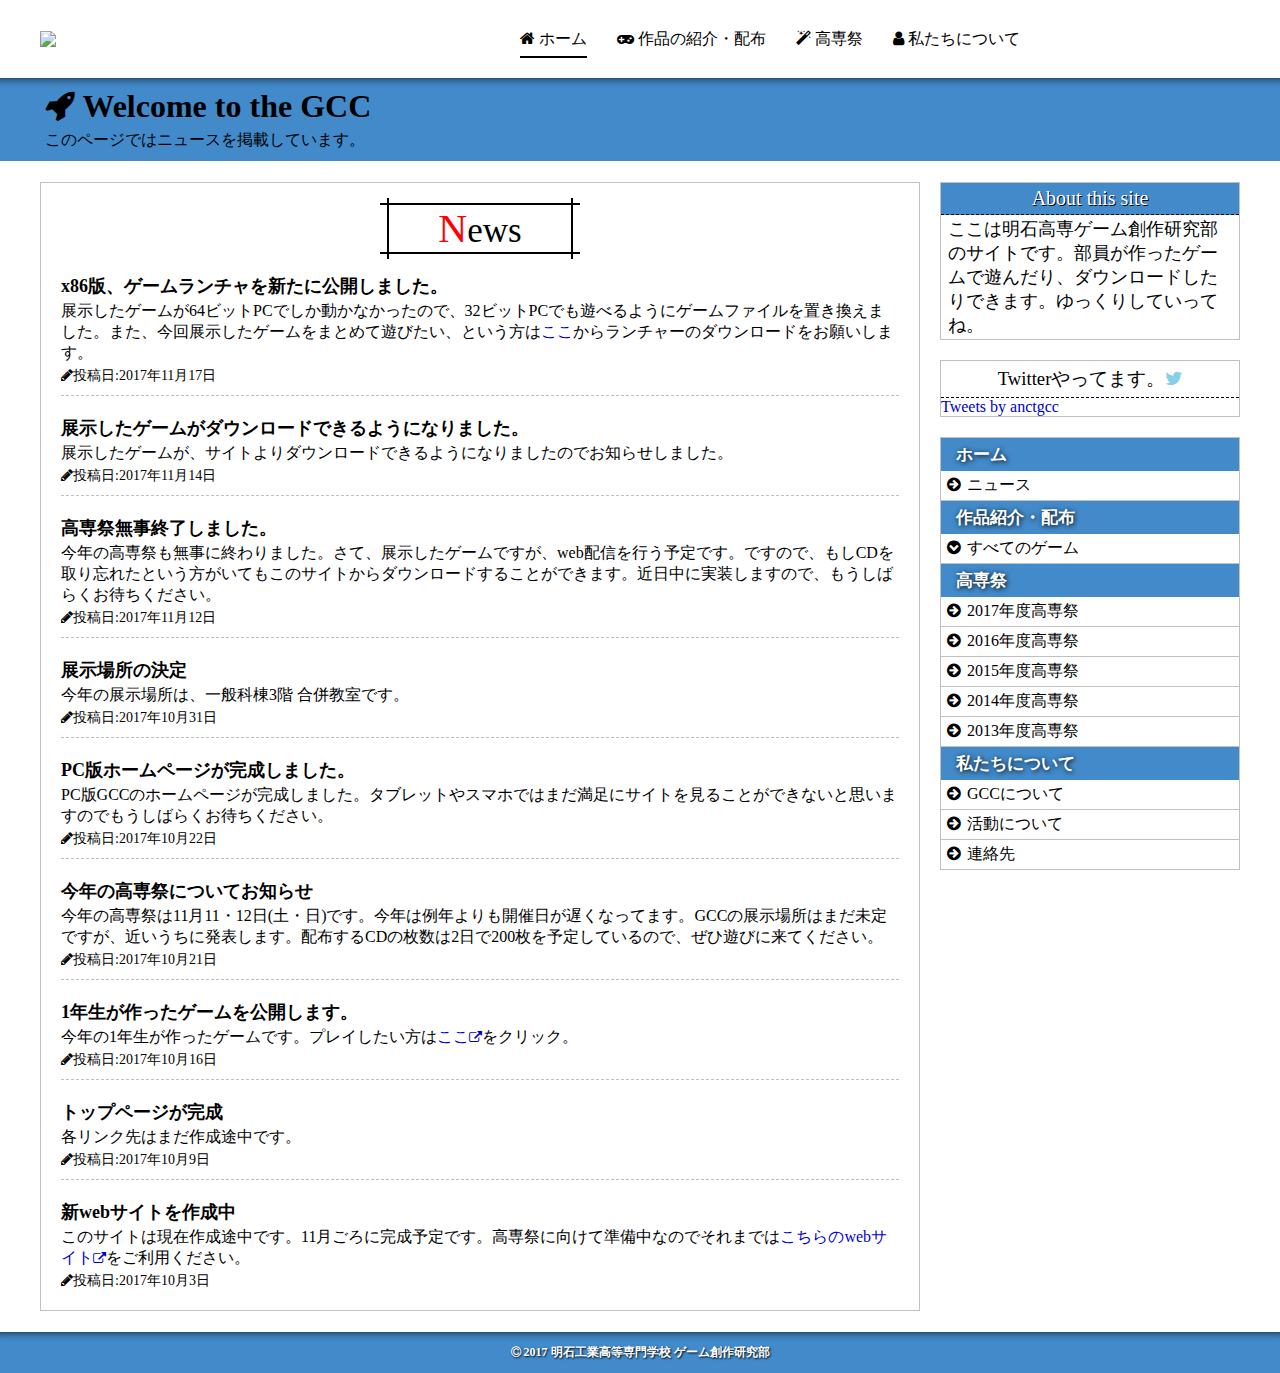
==== commit aa65687f: "forget2" ====
--- a/index.html
+++ b/index.html
@@ -7,32 +7,31 @@
   <title>ゲーム創作研究部</title>
   <script src="https://ajax.googleapis.com/ajax/libs/jquery/1.7.2/jquery.min.js"></script>
   <script type="text/javascript" src="js/gcc.js"></script>
-  <link rel="stylesheet" href="./hoge1.css">
-  <link rel="stylesheet" href="css/font-awesome.min.css">
-  <link rel="stylesheet" type="text/css" href="">
+  <link rel="stylesheet" href="css/common.css">
+  <link href="https://maxcdn.bootstrapcdn.com/font-awesome/4.7.0/css/font-awesome.min.css" rel="stylesheet" integrity="sha384-wvfXpqpZZVQGK6TAh5PVlGOfQNHSoD2xbE+QkPxCAFlNEevoEH3Sl0sibVcOQVnN" crossorigin="anonymous">
   <link rel="shortcut icon" href="http://kuron334.github.io/website/favicon.ico">
-  <link rel='stylesheet' href='https://cdnjs.cloudflare.com/ajax/libs/font-awesome-animation/0.0.10/font-awesome-animation.css' type='text/css' media='all' />
+  <link rel="stylesheet" href='https://cdnjs.cloudflare.com/ajax/libs/font-awesome-animation/0.0.10/font-awesome-animation.css' type='text/css' media='all' />
 </head>
 
 <body>
-  <header>
   <!--グローバルナビ-->
   <nav id="gnav">
-    <ul class="navbar">
-      <li class="title"><a href="./index.html"><img src="images/Logo.png" class="logo"></a><a href="./index.html"><img src="images/logo2.jpg" class="logo2"></a>
+    <div class="nav-contents">
+      <div class="title"><a href="./index.html" class="logo"><img src="images/Logo.png"></a>
         <div id="jQueryPush">
           <i class="fa fa-bars" aria-hidden="true"></i>
         </div>
-      </li>
-      <div id=jQueryBox>
-        <li class="nav-home current-nav"><a href="./index.html"><i class="fa fa-home" aria-hidden="true"></i>  ホーム</a></li>
-        <li class="nav-game"><a href="./game.html"><i class="fa fa-gamepad" aria-hidden="true"></i>  作品の紹介・配布</a></li>
-        <li class="nav-fes"><a href="./fes.html"><i class="fa fa-magic" aria-hidden="true"></i>  高専祭</a></li>
-        <li class="nav-aboutus"><a href="./aboutus.html"><i class="fa fa-user" aria-hidden="true"></i>  私たちについて</a></li>
       </div>
-    </ul>
+      <ul class="navbar">
+        <div id=jQueryBox>
+          <li class="nav-home current"><a href="./index.html"><i class="fa fa-home" aria-hidden="true"></i>  ホーム</a></li>
+          <li class="nav-game"><a href="./game.html"><i class="fa fa-gamepad" aria-hidden="true"></i>  作品の紹介・配布</a></li>
+          <li class="nav-fes"><a href="./fes.html"><i class="fa fa-magic" aria-hidden="true"></i>  高専祭</a></li>
+          <li class="nav-aboutus"><a href="./aboutus.html"><i class="fa fa-user" aria-hidden="true"></i>  私たちについて</a></li>
+        </div>
+      </ul>
+    </div>
   </nav>
-  </header>
   <!--タイトルバー-->
   <div class="title-bar">
     <div class="title-bar-contents">
@@ -45,35 +44,51 @@
     <div class="main">
       <div class="maincontents">
         <div class="main-title" id="home_news"><h1>News</h1></div>
+
+        <div class="section">
+          <h3>x86版、ゲームランチャを新たに公開しました。</h3>
+          <p>展示したゲームが64ビットPCでしか動かなかったので、32ビットPCでも遊べるようにゲームファイルを置き換えました。また、今回展示したゲームをまとめて遊びたい、という方は<a href="https://onedrive.live.com/?authkey=%21AOGFUjYf-LjwC_4&id=9CBA5AA6C81C98D1%21386&cid=9CBA5AA6C81C98D1">ここ</a>からランチャーのダウンロードをお願いします。</p>
+          <p class="toukou">2017年11月17日</p>
+        </div>
+        <div class="section">
+          <h3>展示したゲームがダウンロードできるようになりました。</h3>
+          <p>展示したゲームが、サイトよりダウンロードできるようになりましたのでお知らせしました。</p>
+          <p class="toukou">2017年11月14日</p>
+        </div>
+        <div class="section">
+          <h3>高専祭無事終了しました。</h3>
+          <p>今年の高専祭も無事に終わりました。さて、展示したゲームですが、web配信を行う予定です。ですので、もしCDを取り忘れたという方がいてもこのサイトからダウンロードすることができます。近日中に実装しますので、もうしばらくお待ちください。</p>
+          <p class="toukou">2017年11月12日</p>
+        </div>
         <div class="section">
           <h3>展示場所の決定</h3>
           <p>今年の展示場所は、一般科棟3階 合併教室です。</p>
-          <p class="toukou">投稿日:2017年10月31日</p>
+          <p class="toukou">2017年10月31日</p>
         </div>
         <div class="section">
           <h3>PC版ホームページが完成しました。</h3>
           <p>PC版GCCのホームページが完成しました。タブレットやスマホではまだ満足にサイトを見ることができないと思いますのでもうしばらくお待ちください。</p>
-          <p class="toukou">投稿日:2017年10月22日</p>
+          <p class="toukou">2017年10月22日</p>
         </div>
         <div class="section">
           <h3>今年の高専祭についてお知らせ</h3>
-          <p>今年の高専祭は11月11・12日(土・日)です。今年は例年よりも開催日が遅くなってます。GCCの展示場所はまだ未定ですが、近いうちに発表します。配布するCDの枚数は2日で200枚を予定しているので、ぜひ遊びに来てください。<br>お菓子もあるよ！</p>
-          <p class="toukou">投稿日:2017年10月21日</p>
+          <p>今年の高専祭は11月11・12日(土・日)です。今年は例年よりも開催日が遅くなってます。GCCの展示場所はまだ未定ですが、近いうちに発表します。配布するCDの枚数は2日で200枚を予定しているので、ぜひ遊びに来てください。</p>
+          <p class="toukou">2017年10月21日</p>
         </div>
         <div class="section">
           <h3>1年生が作ったゲームを公開します。</h3>
-          <p>今年の1年生が作ったゲームです。プレイしたい方は<a href="./new_page.html" target="_blank">ここ</a>をクリック。</p>
-          <p class="toukou">投稿日:2017年10月16日</p>
+          <p>今年の1年生が作ったゲームです。プレイしたい方は<a href="other-htmlfiles/new_page.html" target="_blank">ここ</a>をクリック。</p>
+          <p class="toukou">2017年10月16日</p>
         </div>
         <div class="section">
           <h3>トップページが完成</h3>
           <p>各リンク先はまだ作成途中です。</p>
-          <p class="toukou">投稿日:2017年10月9日</p>
+          <p class="toukou">2017年10月9日</p>
         </div>
         <div class="section">
           <h3>新webサイトを作成中</h3>
           <p>このサイトは現在作成途中です。11月ごろに完成予定です。高専祭に向けて準備中なのでそれまでは<a href="https://sites.google.com/site/anctgcc/" target="_blank">こちらのwebサイト</a>をご利用ください。</p>
-          <p class="toukou">投稿日:2017年10月3日</p>
+          <p class="toukou">2017年10月3日</p>
         </div>
       </div>
 
@@ -84,7 +99,8 @@
         </div>
         <div class="twitter">
           <h3 class="faa-parent animated-hover">Twitterやってます。<i class="fa fa-twitter faa-wrench" aria-hidden="true"></i></h3>
-          <a class="twitter-timeline" href="https://twitter.com/anctgcc?ref_src=twsrc%5Etfw" data-height="400">Tweets by anctgcc</a> <script async src="https://platform.twitter.com/widgets.js" charset="utf-8"></script>
+          <div class="timeline"><a class="twitter-timeline" href="https://twitter.com/anctgcc?ref_src=twsrc%5Etfw" data-height="400">Tweets by anctgcc</a> <script async src="https://platform.twitter.com/widgets.js" charset="utf-8"></script></div>
+          <div class="follow-button"><a href="https://twitter.com/anctgcc?ref_src=twsrc%5Etfw" class="twitter-follow-button" data-show-screen-name="true" data-show-count="false">Follow @anctgcc</a><script async src="https://platform.twitter.com/widgets.js" charset="utf-8"></script></div>
         </div>
         <nav class="submenu">
           <ul>
@@ -104,9 +120,10 @@
                 <li><a href="./game.html#15luc"><i class="fa fa-arrow-circle-right" aria-hidden="true"></i>Lucy</a></li>
                 <li><a href="./game.html#14bsg"><i class="fa fa-arrow-circle-right" aria-hidden="true"></i>BallStar</a></li>
                 <li><a href="./game.html#14fwl"><i class="fa fa-arrow-circle-right" aria-hidden="true"></i>FIREWALL</a></li>
-                <li><a href="./game.html#14sas"><i class="fa fa-arrow-circle-right" aria-hidden="true"></i>さくらエスタシオン 朱き社の白狐</a></li>
+                <li><a href="./game.html#14sas"><i class="fa fa-arrow-circle-right" aria-hidden="true"></i>さくらエスタシオン 朱き社の白ぎつね</a></li>
                 <li><a href="./game.html#14sth"><i class="fa fa-arrow-circle-right" aria-hidden="true"></i>SUMMATIONHEX</a></li>
                 <li><a href="./game.html#14kkh"><i class="fa fa-arrow-circle-right" aria-hidden="true"></i>菊姫様の周遊流記</a></li>
+                <li><a href="other-htmlfiles/new_page.html" target="_blank"><i class="fa fa-arrow-circle-right" aria-hidden="true"></i>新入生作製リンゴ拾いゲーム</a></li>
               </ul>
             </li>
 
@@ -120,10 +137,11 @@
             <li class="submenu-title">私たちについて</li>
             <li><a href="./aboutus.html#aboutGCC"><i class="fa fa-arrow-circle-right" aria-hidden="true"></i>GCCについて</a></li>
             <li><a href="./aboutus.html#aboutActivity"><i class="fa fa-arrow-circle-right" aria-hidden="true"></i>活動について</a></li>
+            <li><a href="./aboutus.html#about-connect"><i class="fa fa-arrow-circle-right" aria-hidden="true"></i>連絡先</a></li>
           </ul>
         </nav>
         <div id="page-top" class="page-top">
-          <p><a id="move-page-top" class="move-page-top"><i class="fa fa-chevron-circle-up" aria-hidden="true"></i> TOPへ</a></p>
+          <p><a id="move-page-top" class="move-page-top"><i class="fa fa-arrow-up" aria-hidden="true"></i><span> TOPへ</span></a></p>
         </div>
       </div>
     </div>
--- a/css/common.css
+++ b/css/common.css
@@ -0,0 +1,1521 @@
+@font-face{
+	font-family: "SAO UI";
+	src: url(font2/SAO.otf);
+}
+body{
+	margin: 0;
+	background: url(images/b001.png);
+	background-position: center center;
+	background-repeat: no-repeat;
+	background-size: cover;
+	font-family: "Century Gothic";
+	/*font-family: "SAO UI";*/
+}
+li{
+	list-style: none;
+}
+a{
+	color: mediumblue;
+	text-decoration: none;
+	-webkit-tap-highlight-color: lightblue;
+	cursor: pointer;
+}
+a:visited{
+	color: navy;
+}
+a[target="_blank"]::after{
+	font-family: FontAwesome;
+	content: "\f08e";
+	font-size: 13px;
+}
+.submenu a[target="_blank"]::after{
+	content: "";
+}
+.banana{
+	position: absolute;
+	bottom: 16px;
+	left: 40px;
+	opacity: 0;
+}
+.title:hover .banana{
+	animation: banana 2s;
+	animation-delay: 15s;
+}
+h3{
+	margin: 0;
+	padding: 0;
+}
+@keyframes banana{
+	0%{
+		opacity: 1;
+	}
+	100%{
+		opacity: 1;
+	}
+}
+@media screen and (min-width: 1200px){
+	/*グローバルナビゲーション設定00------------------------^---------------------------------------------------------------*/
+	#jQueryPush{
+		display: none;
+	}
+	#gnav{
+		width: 100%;
+		margin: 0;
+		background: white;
+		line-height: 0px;
+	}
+	.nav-contents{
+		width: 1200px;
+		margin: 0 auto;
+		position: relative;
+		display: flex;
+	}
+	.navbar{
+		display: inline-block;
+		margin: 0 auto;
+	}
+	.navbar li{
+		box-sizing: border-box;
+		float: left;
+		display: inline-block;
+		text-align: center;
+		margin: 0;
+		padding: 20px 0;
+	}
+	.navbar a{
+		box-sizing: border-box;
+		display: block;
+		padding: 10px 0;
+		color: black;
+		margin: 0 15px;
+	}
+	.current a{
+		border-bottom: 2px solid black;
+	}
+	.navbar li:not(.current) a:hover{
+		border-bottom: 2px solid darkgray;
+	}
+	.title{
+		margin: auto;
+		margin-left: 0;
+		display: inline-block;
+		padding: 10px 0;
+	}
+	.title a{
+		padding: 0;
+		transition: 10s linear 0s;
+	}
+	.title a:hover{
+		opacity: 0;
+	}  
+	.logo-hidden{
+		opacity: 0;
+		transition-delay: 10s;
+	}
+	.logo-hidden:hover{
+		opacity: 1;
+	}
+	.logo{
+		vertical-align: middle;
+	}
+	.logo:hover{
+		opacity: 0.6;
+	}
+	.logo2{
+		display: none;
+	}
+	/*タイトルバー-----------------------*/
+	.title-bar{
+		width: 100%;
+		background: #428AC9;
+		box-shadow: 0px 10px 10px -10px rgba(0,0,0,0.8) inset;
+	}
+	.title-bar-contents{
+		margin: 0 auto;
+		width: 1200px;
+	}
+	.title-bar-contents h1{
+		display: block;
+		padding: 10px 0 5px 5px;
+		margin: 0;
+	}
+	.title-bar-contents p{
+		display: block;
+		padding: 0 0 10px 5px;
+		margin: 0;
+	}
+	.title-bar-space{
+		background: url(images/b001.gif);
+	}
+	.fa-rocket{
+		transform: rotate(0deg);
+	}
+	.fa-rocket:hover{
+		animation: rocket 2s ease .5s infinite;
+		transform-origin: -80% -80%;
+	}
+	@keyframes rocket{
+		0%{
+			transform: rotate(0deg) translate(0px,0px);
+		}
+		100%{
+			transform: rotate(-360deg) translate(0px,0px);
+		}
+	}
+	/*メインコンテンツ--------------------*/
+	.page{
+		width: 100%;
+		background: url(images/b001.gif);
+	}
+	.main{
+		width: 1200px;/*768*/
+		margin: 0 auto;
+		overflow: hidden;
+		padding: 0;
+	}
+	.maincontents{
+		width: 838px;/*544*/
+		float: left;
+		background: white;
+		padding: 20px;/*20*/
+		margin-right: 20px;
+		border: 1px solid silver;
+	}
+	.main-title{
+		width: 100%;
+	}
+	.maincontents h1{ 
+		font-size: 35px;
+		font-weight: 400;
+		margin: 0 auto;
+		padding: 0;
+		text-align: center;
+		position: relative;
+		display: block; 
+		width: 280px;
+		padding: 0 20px;
+		border-top: solid 2px black;
+		border-bottom: solid 2px black;
+	}
+	.maincontents h1:before,.maincontents h1:after{
+		content: "";
+		position: absolute;
+		top: -7px;
+		width: 2px;
+		height: calc(100% + 14px);
+		background-color: black;
+	}
+	.maincontents h1:before{left: 7px;}
+	.maincontents h1:after{right: 7px;}
+
+	.maincontents h1:first-letter{
+		font-size: 40px;
+		color: red;
+	}
+	.maincontents h3{
+		margin: 0;
+		padding: 0;
+		padding-bottom: 3px;
+		font-size: 18px;
+	}
+	.maincontents p{
+		margin: 0;
+		font-size: 16px;
+	}
+	/*ホームのメインコンテンツ------*/
+	#home_news h1{
+		width: 160px;
+	}
+	.section{
+		padding: 20px 0 10px 0;
+		border-bottom: 1px dashed silver;
+	}
+	.section:last-child{
+		border-bottom: none;
+		padding-bottom: 0;
+	}
+	.section a:hover{
+		color: navy;
+		text-decoration: underline;
+	}
+	p.toukou{
+		font-size: 14px;
+		padding-top: 3px;
+	}
+	p.toukou:before{
+		font-family: "FontAwesome";
+		content: "  \f040 投稿日:";
+	}
+	/*ゲームのメインコンテンツ------*/
+	#games h1{
+		width: 180px;
+	}
+	#select_value{
+		position: relative;
+		bottom: 33px;
+		left: 20px;
+	}
+	.description{
+		padding: 40px 0px;
+		overflow: hidden;
+		border-bottom: 1.3px dashed silver;
+	}
+	.description:first-child{
+		padding-top: 0;
+	}
+	.description:last-child{
+		border-bottom: none;
+		padding-bottom: none;
+	}
+	.game-img{
+		float: left;
+		border: 1px solid black;
+	}
+	.game-section{
+		display: inline-block;
+		width: 350px;
+		margin-left: 20px;
+	}
+	.game-section ul{
+		font-size: 14px;
+		display: block;
+		padding: 0;
+	}
+	.game-section a:hover{
+		text-decoration: underline;
+	}
+	.game-section li:nth-child(1):before{
+		content: "製作者 : ";
+	}
+	.game-section li:nth-child(2):before{
+		content: "ジャンル : ";
+	}
+	.game-section li:nth-child(3){
+		padding-top: 10px;
+	}
+	/*高専祭のメインコンテンツ---------*/
+	#festival h1{}
+	.fes-h{
+		width: 100%;
+		text-align: center;  
+	}
+	.fes-h h3{
+		margin: 0 auto;
+		padding-top: 15px;
+		font-size: 16px;
+		font-weight: 500;
+	}
+	.fes-h h3:before{
+		content: "↓　　　";
+		font-weight: 600;
+	}
+	.fes-h h3:after{
+		content: "　　　↓";
+		font-weight: 600;
+	}
+	.fes-section{
+		padding-top: 20px;
+	}
+	.fes-section dl{
+		padding-left: 15px;
+	}
+	.fes-section dt{
+		font-weight: 600;
+	}
+	.fes-section dd{
+		padding-bottom: 20px;
+		margin-left: 20px;
+	}
+	dd.none{
+		padding-bottom: 0px;
+	}
+	dd.chuui{
+		font-size: 14px;
+	}
+	.shoukai{
+		display: inline-block;
+		position: relative;
+	}
+	/*標準img---------------*/
+	.shoukai img{
+		width: 200px;
+		height: 120px;
+		transition: linear .3s;
+	}
+	/*サイズ変更img---------------*/
+	.square img{
+		width: 160px;
+	}
+	#fes2017 .shoukai img{
+		width: 150px;
+		height: 150px;
+	}
+	.shoukai:hover img{
+		background: white;
+		opacity: 0.1;     
+	}
+	.shoukai span{
+		position: absolute;
+		left: 0; top: 40%; right: 0;
+		display: block;
+		margin: auto;
+		width: 80%;
+		color: black;
+		opacity: 0;
+		text-align: center;
+		transition: linear 0.3s;
+	}
+	.shoukai:hover span{
+		opacity: 1;
+		font-size: 15px;
+	}
+	/*about usのメインコンテンツ---------------*/
+	#aboutUS h1{
+		width: 220px;
+	}
+	.aboutus-section{
+		padding-top: 20px;
+	}
+	.description h3,.aboutus-section h3,.fes-section h3{
+		font-size: 20px;
+		border-left: 6px solid #428AC9;
+		border-bottom: 1px solid silver;
+		padding: 0;
+		padding: 5px 0 5px 10px;
+		margin: 15px 0 12px 0;
+	}
+
+	/*サブコンテンツ----------------------*/
+	.subcontents{
+		width: 300px;/*162*/
+		float: left;
+		padding: 0;
+	}
+	.about{
+		border: 1px solid silver;
+		background: white;
+	}
+	.about h5{
+		text-align: center;
+		font-size: 20px;
+		font-weight: 300;
+		padding: 4px 0;
+		margin: 0;
+		color: white;
+		background: #428AC9;
+		border-bottom: 1px dashed black;
+		text-shadow: 1px 1px black;
+	}
+	.about p{
+		display: block;
+		margin: 0;
+		padding: 2px 7px;
+		font-size: 18px;
+	}
+	.twitter{
+		margin-top: 20px;
+		border: 1px solid silver;
+	}
+	.twitter h3{
+		display: block;
+		background: white;
+		text-align: center;
+		margin: 0;
+		padding: 5px 0;
+		border-bottom: 1px dashed black;
+		font-weight: 500;
+	}
+	.twitter i{
+		color: skyblue;
+	}
+	.follow-button{
+		display: none;
+	}
+	.submenu ul{
+		margin: 0;
+		margin-top: 20px;
+		padding: 0;
+		border: 1px solid silver;
+		background: white;
+	}
+	.submenu-title{
+		font-size: 17px;
+		padding: 5px 0 5px 15px;
+		background: #428AC9;/*#0A5B9F;*/
+		color: white;
+		font-weight: 600;
+		text-shadow: 1px 1px 5px black;
+	}
+	.submenu li:not(.submenu-title):not(:last-child){
+		border-bottom: 1px solid silver;
+	}
+	.submenu li i{
+		padding: 0 6px;
+	}
+	.submenu a{
+		display: block;
+		padding: 4px 0;
+		font-size: 16px;
+		color: black;
+
+		overflow: hidden;
+		white-space: nowrap;
+		text-overflow: ellipsis;
+	}
+	.submenu a:hover{
+		background: lightblue;
+		color: blue;
+	}
+	#folder-menu{
+		border: none;
+	}
+	#folder-menu ul{
+		margin: 0;
+		padding: 0;
+		border-left: none;
+		border-right: none;
+		border-bottom: none;
+	}
+	#folder-menu li{
+		display: none;
+	}
+	#folder-menu a{
+		padding-left: 0;
+	}
+	.fa-chevron-circle-down{
+		transition: 0.33s linear;
+	}
+	.kaiten{
+		transform: rotate(180deg);
+	}
+	.page-top{
+		margin: 0;
+		padding: 0;
+		display: none;
+	}
+	.page-top p{
+		margin: 0 auto;
+		padding: 0;
+		position: fixed;
+		bottom: 9%;
+	}
+	.move-page-top{
+		display: block;
+		background: #D36015;
+		width: 80px;
+		height: 50px;
+
+		color: #fff;
+		line-height: 50px;
+		text-decoration: none;
+		text-align: center;
+
+		transition:all 1s;
+	}
+	.move-page-top:hover{
+		opacity: 0.85;
+		cursor: pointer;
+	}
+
+	/*フッター設定------------------------*/
+
+	.footer-bar-space{
+		background: url(images/b001.gif);
+	}
+	.footer-container{
+		padding: 0px;
+		width: 100%;
+		background: #428AC9;
+		box-shadow: 0px 10px 10px -10px rgba(0,0,0,0.8) inset;
+	}
+	.info{
+		color: white;
+		text-shadow: 1px 1px 2px black;
+		font-weight: 600;
+		width: 1200px;/*768*/
+		margin: 0 auto;
+		padding: 0;
+		overflow: hidden;
+		font-size: 12px;
+	}
+	.copyright{
+		display: block;
+		text-align: center;
+	}
+}
+
+
+/*@media screen and (min-width: 768px) and (max-width: 1199px)*/
+@media screen and (max-width: 1199px){
+	/*グローバルナビゲーション設定------------------------------------------------------------------------------------------*/
+	#gnav{
+		margin: 0;
+	}
+	.nav-contents{
+		/*↓2つのプロパティ削除で幅100%*/
+		width: 768px;
+		margin: 0 auto;
+	}
+	.navbar{
+		list-style: none;
+		margin: 0;
+		padding: 0;
+	}
+	.navbar li{
+		opacity: 0;
+	}
+	.navbar a{
+		display: block;
+		width: 100%;
+		padding: 10px 0;
+		text-decoration: none;
+		text-align: center;
+		color: black;
+	}
+	#jQueryBox{
+		display: none;
+	}
+	#jQueryPush{
+		margin: auto 20px auto auto;
+		padding: 0;
+		display: block;
+		width: 27px;
+		transition: 1.5s ease;
+	}
+	#jQueryPush i{
+		font-size: 30px;
+	}
+	.logo{
+		padding: 12px 0 6px 0;
+		margin: auto;
+		margin-left: 0;
+	}
+	.title{
+		width: 768px;
+		margin: 0 auto;
+		display: flex;
+	}
+	.kaiten2{
+		transform: rotate(360deg);
+	}
+	#jQueryPush:hover{
+		cursor: pointer;
+	}
+	.navbar li:first-child{
+		border-top: 1px solid silver;
+	}
+	.navbar a:hover{
+		background: #428AC9;
+		color: white;
+	}
+	/*タイトルバー設定---------------------------*/
+	.title-bar{
+		width: 100%;
+		background: #428AC9;
+		box-shadow: 0px 10px 10px -10px rgba(0,0,0,0.8) inset;
+	}
+	.title-bar-contents{
+		margin: 0 auto;
+		width: 768px;
+	}
+	.title-bar-contents h1{
+		display: block;
+		padding: 10px 0 5px 5px;
+		margin: 0;
+	}
+	.title-bar-contents p{
+		display: block;
+		padding: 0 0 10px 5px;
+		margin: 0;
+	}
+	.title-bar-space{
+		background: url(images/b001.gif);
+	}
+	.fa-rocket:hover{
+		animation: rocket 2s ease .5s infinite;
+		transform-origin: -80% -80%;
+	}
+	@keyframes rocket{
+		0%{
+			transform: rotate(0deg);
+		}
+		100%{
+			transform: rotate(-360deg);
+		}
+	}
+	/*メインコンテンツ設定----------------------------*/
+	.page{
+		width: 100%;
+		background: url(images/b001.gif);
+	}
+	.main{
+		width: 768px;
+		margin: 0 auto;
+		background: url(images/b001.gif);
+		overflow: hidden;
+		padding: 0;
+	}
+	.maincontents{
+		width: 544px;
+		float: left;
+		background: white;
+		padding: 20px;/*20*/
+		margin-right: 20px;
+		border: 1px solid silver;
+	}
+	.main-title{
+		width: 100%;
+	}
+	.maincontents h1{ 
+		font-size: 30px;
+		font-weight: 400;
+		margin: 0 auto;
+		padding: 0;
+		text-align: center;
+		position: relative;
+		display: block; 
+		width: 200px;
+		padding: 0 10px;
+		border-top: solid 2px black;
+		border-bottom: solid 2px black;
+	}
+	.maincontents h1:before,.maincontents h1:after{
+		content: "";
+		position: absolute;
+		top: -7px;
+		width: 2px;
+		height: calc(100% + 14px);
+		background-color: black;
+	}
+	.maincontents h1:before{left: 7px;}
+	.maincontents h1:after{right: 7px;}
+
+	.maincontents h1:first-letter{
+		font-size: 35px;
+		color: red;
+	}
+	.maincontents h3{
+		margin: 0;
+		padding: 0;
+		padding-bottom: 3px;
+		font-size: 16px;
+	}
+	.maincontents p{
+		margin: 0;
+		font-size: 15px;
+	}
+	/*ホームのメインコンテンツ--------------------------*/
+	#home_news h1{
+		width: 160px;
+	}
+	.section{
+		padding: 20px 0 10px 0;
+		border-bottom: 1px dashed silver;
+	}
+	.section:last-child{
+		border-bottom: none;
+		padding-bottom: 0;
+	}
+	.section a:hover{
+		color: navy;
+		text-decoration: underline;
+	}
+	p.toukou{
+		font-size: 13px;
+		padding-top: 3px;
+	}
+	p.toukou:before{
+		font-family: "FontAwesome";
+		content: "  \f040 投稿日:";
+	}
+	/*ゲームのメインコンテンツ--------------------*/
+	#games h1{
+		width: 180px;
+	}
+	#select_value{
+		position: relative;
+		bottom: 33px;
+	}
+	.description{
+		width: 100%;
+		padding: 20px 0;
+		border-bottom: 1px dashed silver;
+	}
+	.description:first-child{
+		padding-top: 0;
+	}
+	.description:last-child{
+		padding-bottom: 0;
+		border-bottom: none;
+	}
+	.description img{
+		margin: 0 auto;
+		display: block;
+		margin-bottom: 10px;
+		border: 1px solid black;
+	}
+	.description ul{
+		margin: 0;
+		padding: 0;
+		font-size: 15px;
+	}
+	.game-section{
+		padding: 10px 0;
+	}
+	.game-section ul{
+		padding-top: 10px;
+	}
+	.game-section li:nth-child(1):before{
+		content: "製作者 : ";
+	}
+	.game-section li:nth-child(2):before{
+		content: "ジャンル : ";
+	}
+	.game-section li:nth-child(3){
+		padding-top: 10px;
+	}
+	/*高専祭のメインコンテンツ-------------------*/
+	#festival h1{
+		width: 260px;
+	}
+	.fes-h{
+		width: 100%;
+		text-align: center;  
+	}
+	.fes-h h3{
+		margin: 0 auto;
+		padding-top: 15px;
+		font-size: 16px;
+		font-weight: 500;
+	}
+	.fes-h h3:before{
+		content: "↓　　";
+		font-weight: 600;
+	}
+	.fes-h h3:after{
+		content: "　　↓";
+		font-weight: 600;
+	}
+	.fes-section{
+		padding-top: 20px;
+	}
+	.fes-section dl{
+		font-size: 15px;
+		padding-left: 0px;
+	}
+	.fes-section dt{
+		font-size: 15px;
+		font-weight: 600;
+	}
+	.fes-section dd{
+		padding-bottom: 20px;
+		margin-left: 20px;
+	}
+	dd.none{
+		padding-bottom: 0px;
+	}
+	dd.chuui{
+		font-size: 14px;
+	}
+	.shoukai{
+		display: inline-block;
+		position: relative;
+	}
+	.shoukai img{
+		width: 200px;
+		height: 120px;
+		transition: linear 0.3s;
+	}
+	.shoukai:hover img{
+		background: white;
+		opacity: 0.1;     
+	}
+	.shoukai span{
+		position: absolute;
+		left: 0; top: 40%; right: 0;
+		display: block;
+		margin: auto;
+		width: 80%;
+		color: black;
+		opacity: 0;
+		text-align: center;
+		transition: linear 0.3s;
+	}
+	.shoukai:hover span{
+		opacity: 1;
+		font-size: 15px;
+	}
+	/*aboutusのメインコンテンツ------------------*/
+	#aboutUS h1{
+		width: 180px;
+	}
+	.description h3,.aboutus-section h3,.fes-section h3{
+		font-size: 20px;
+		border-left: 6px solid #428AC9;
+		border-bottom: 1px solid silver;
+		padding: 0;
+		padding: 5px 0 5px 5px;
+		margin: 15px 0 12px 0;
+	}
+	.aboutus-section p{
+		font-size: 15px;
+	}
+	/*サブコンテンツ---------------------------*/
+	.subcontents{
+		width: 162px;
+		float: left;
+		padding: 0;
+	}
+	.about{
+		border: 1px solid silver;
+		background: white;
+	}
+	.about h5{
+		text-align: center;
+		font-size: 16px;
+		font-weight: 300;
+		padding: 2px 0;
+		margin: 0;
+		color: white;
+		background: #428AC9;
+		border-bottom: 1px dashed black;
+		text-shadow: 1px 1px black;
+	}
+	.about p{
+		display: block;
+		margin: 0;
+		padding: 2px 6px;
+		font-size: 14px;
+	}
+	.twitter{
+		margin-top: 20px;
+		border: 1px solid silver;
+		padding: 0;
+		background: white;
+	}
+	.twitter h3{
+		display: block;
+		text-align: center;
+		margin: 0;
+		padding: 2px 0;
+		font-size: 14px;
+	}
+	.twitter i{
+		color: blue;
+	}
+	.follow-button{
+		margin: 0;
+		padding-left: 2px;
+	}
+	.timeline{
+		display: none;
+	}
+	.submenu ul{
+		margin: 0;
+		margin-top: 20px;
+		padding: 0;
+		border: 1px solid silver;
+		background: white;
+	}
+	.submenu-title{
+		font-size: 14px;
+		padding: 5px 0 5px 15px;
+		background: #428AC9;
+		color: white;
+		font-weight: 600;
+		text-shadow: 1px 1px 5px black;
+	}
+	.submenu li:not(:last-child){
+		border-bottom: 1px solid silver;
+	}
+	.submenu li:not(.submenu-title):not(:last-child){
+		border-bottom: 1px solid silver;
+	}
+	.submenu li i{
+		padding: 0 6px;
+	}
+	.submenu a{
+		display: block;
+		padding: 6px 0;
+		font-size: 14px;
+		color: black;
+
+		overflow: hidden;
+		white-space: nowrap;
+		text-overflow: ellipsis;
+	}
+	.submenu a:hover{
+		background: lightblue;
+		color: blue;
+	}
+	#folder-menu{
+		border: none;
+	}
+	#folder-menu ul{
+		margin: 0;
+		padding: 0;
+		border-left: none;
+		border-right: none;
+		border-bottom: none;
+	}
+	#folder-menu li{
+		display: none;
+	}
+	#folder-menu a{
+		padding-left: 0;
+	}
+	.fa-chevron-circle-down{
+		transition: 0.33s linear;
+	}
+	.kaiten{
+		transform: rotate(180deg);
+	}
+	.page-top{
+		margin: 0;
+		padding: 0;
+		display: none;
+	}
+	.page-top p{
+		margin: 0 auto;
+		padding: 0;
+		position: fixed;
+		bottom: 9%;
+	}
+	.move-page-top{
+		display: block;
+		background: #D36015;
+		width: 80px;
+		height: 50px;
+
+		color: #fff;
+		line-height: 50px;
+		text-decoration: none;
+		text-align: center;
+
+		transition:all 1s;
+	}
+	.move-page-top:hover{
+		opacity: 0.85;
+		cursor: pointer;
+	}
+
+	/*フッター設定--------------------------------*/
+	.footer-bar-space{
+		background: url(images/b001.gif);
+	}
+	.footer-container{
+		padding: 0px;
+		width: 100%;
+		background: #428AC9;
+		box-shadow: 0px 10px 10px -10px rgba(0,0,0,0.8) inset;
+	}
+	.info{
+		color: white;
+		width: 768px;
+		margin: 0 auto;
+		padding: 0;
+		overflow: hidden;
+		font-size: 12px;
+	}
+	.copyright{
+		display: block;
+		padding: 0 5px;
+		text-align: center;
+		text-shadow: 1px 1px 2px rgba(0,0,0,0.8);
+	}
+}
+
+@media screen and (max-device-width: 767px){
+	/*グローバルナビゲーション設定---------------------------------------------------------------------------------------------------*/
+	#gnav{
+		margin: 0;
+	}
+	.nav-contents{
+		/*↓2つのプロパティ削除で幅100%*/
+		width: 320px;
+		margin: 0 auto;
+	}
+	.navbar{
+		list-style: none;
+		margin: 0;
+		padding: 0;
+	}
+	.navbar li{
+		opacity: 0;
+	}
+	.navbar a{
+		display: block;
+		width: 100%;
+		padding: 10px 0;
+		text-decoration: none;
+		text-align: center;
+		color: black;
+	}
+	#jQueryBox{
+		display: none;
+	}
+	#jQueryPush{
+		margin: auto 20px auto auto;
+		padding: 0;
+		display: block;
+		width: 27px;
+		transition: 1.5s ease;
+	}
+	#jQueryPush i{
+		font-size: 30px;
+	}
+	.logo{
+		display: none;
+	}
+	.title{
+		width: 320px;
+		margin: 0 auto;
+		display: flex;
+	}
+	.kaiten2{
+		transform: rotate(360deg);
+	}
+	#jQueryPush:hover{
+		cursor: pointer;
+	}
+	.navbar li:first-child{
+		border-top: 1px solid silver;
+	}
+	.navbar a:active{
+		background: #428AC9;
+		color: white;
+	}
+
+
+
+	/*タイトルバー設定---------------------------*/
+	.title-bar{
+		width: 100%;
+		background: background: #428AC9;;
+		box-shadow: 0px 10px 10px -10px rgba(0,0,0,0.8) inset;
+	}
+	.title-bar-contents{
+		margin: 0 auto;
+		width: 320px;
+	}
+	.title-bar-contents h1{
+		display: block;
+		padding: 0;
+		padding-top: 10px;
+		padding-bottom: 5px;
+		margin: 0;
+		padding-left: 30px;
+		font-size: 22px;
+	}
+	.title-bar-contents p{
+		display: block;
+		padding: 0;
+		padding-left: 30px;
+		padding-bottom: 10px;
+		margin: 0;
+		font-size: 14px;
+	}
+	.title-bar-space{
+		
+	}
+	.fa-rocket:hover{
+		animation: rocket 2s ease .5s infinite;
+		transform-origin: -10% -10%;
+	}
+	@keyframes rocket{
+		0%{
+			transform: rotate(0deg);
+		}
+		100%{
+			transform: rotate(-360deg);
+		}
+	}
+	/*メインコンテンツ設定----------------------------*/
+	.page{
+		width: 100%;
+		background: url(images/b001.gif);
+	}
+	.main{
+		width: 320px;
+		margin: 0 auto;
+		padding: 0;
+	}
+	.maincontents{
+		width: 320px;
+		background: white;
+		padding: 16px 0;
+		border: none;
+	}
+	.main-title{
+		width: 100%;
+	}
+	.maincontents h1{ 
+		position: relative;
+		background: skyblue;
+		padding: 2px 30px 2px 50px;
+		font-size: 24px;
+		font-weight: 600;
+		color: #474747;
+		border-radius: 0 10px 10px 0;
+		border: none;
+	}
+	.maincontents h1:before{
+		font-size: 20px;
+		display: inline-block;
+		position: absolute;
+		left: -10px;
+		top: 50%;
+		padding: 0;
+		color: white;
+		background: slateblue;
+		width: 40px;
+		text-align: center;
+		height: 40px;
+		line-height: 40px;
+		-moz-transform: translateY(-50%);
+		-webkit-transform: translateY(-50%);
+		-ms-transform: translateY(-50%);
+		transform: translateY(-50%);
+		border: solid 2px white; 
+		border-radius: 50%;
+	}
+	.maincontents h1:after{
+		height: 0;
+	}
+	.maincontents h1:first-letter{
+		font-size: 24px;
+		color: red;
+	}
+	.maincontents h3{
+		margin: 0;
+		padding: 0;
+		/*padding-bottom: 3px;*/
+		font-size: 16px;
+	}
+	.maincontents p{
+		margin: 0;
+		font-size: 15px;
+	}
+
+	.description h3,.aboutus-section h3,.fes-section h3{
+		margin: 0 0 10px 0;
+		padding: 5px 0 5px 5px;
+		font-size: 18px;
+		font-weight: 600;
+		border-left: 6px solid #428AC9;
+		border-bottom: 1px solid silver;
+	}
+	/*ホームのメインコンテンツ--------------------------*/
+	#home_news h1{
+		padding: 2px 50px 2px 70px;
+	}
+	#home_news h1:before{
+		font-family: "FontAwesome";
+		content: "\f015";
+	}
+	.section{
+		padding: 20px 6px 10px 6px;
+		border-bottom: 1px dashed silver;
+	}
+	.section:last-child{
+		border-bottom: none;
+		padding-bottom: 0;
+	}
+	.section a:hover{
+		color: navy;
+		text-decoration: underline;
+	}
+	p.toukou{
+		font-size: 13px;
+		padding-top: 3px;
+	}
+	p.toukou:before{
+		font-family: "FontAwesome";
+		content: "  \f040 投稿日:";
+	}
+	/*ゲームのメインコンテンツ--------------------*/
+	#games h1{
+		padding: 2px 45px 2px 65px;
+	}
+	#games h1:before{
+		font-family: "FontAwesome";
+		content: "\f11b";
+	}
+	#select_value{
+		position: relative;
+		top: 20px;
+		left: 32%;
+	}
+	.description{
+		width: 100%;
+		margin: 10px 0;
+		border: none;
+	}
+	.description:first-child{
+		padding-top: 20px;
+	}
+	.description h3{
+		margin-top: 10px;
+		margin-bottom: 20px;
+	}
+	.description img{
+		margin: 0 auto;
+		display: block;
+		width: 320px;
+		margin-bottom: 5px;
+		border: none;
+	}
+	.description ul{
+		margin: 0;
+		padding: 0;
+		font-size: 15px;
+	}
+	.game-section{
+		padding: 10px 10px;
+	}
+	.game-section li:nth-child(1):before{
+		content: "製作者 : ";
+	}
+	.game-section li:nth-child(2):before{
+		content: "ジャンル : ";
+	}
+	.game-section li:nth-child(3){
+		padding-top: 10px;
+	}
+	/*高専祭のメインコンテンツ-------------------*/
+	#festival h1{
+		padding: 2px 5px 2px 25px;
+	}
+	#festival h1:before{
+		font-family: "FontAwesome";
+		content: "\f0d0";
+	}
+	.fes-h{
+		width: 100%;
+		text-align: center;  
+	}
+	.fes-h h3{
+		margin: 0 auto;
+		padding-top: 15px;
+		font-size: 15px;
+	}
+	.fes-h h3:before,.fes-h h3:after{
+		content: "";
+	}
+	.fes-section{
+		padding-top: 20px;
+	}
+	.fes-section h3{
+		margin-top: 10px;
+	}
+	.fes-section p{
+		padding: 0 5px;
+	}
+	.fes-section dl{
+		font-size: 15px;
+		padding: 0 5px;
+	}
+	.fes-section dt{
+		font-size: 15px;
+		font-weight: 600;
+	}
+	.fes-section dd{
+		padding-bottom: 20px;
+		margin-left: 0px;
+	}
+	dd.none{
+		padding-bottom: 0px;
+	}
+	dd.chuui{
+		font-size: 14px;
+	}
+	.shoukai{
+		display: inline-block;
+		position: relative;
+	}
+	.shoukai img{
+		width: 152px;
+		height: 100px;
+		transition: linear 0.3s;
+	}
+	#fes2017 .shoukai img{
+		height: 152px;
+	}
+	.shoukai:hover img{
+		background: white;
+		opacity: 0.1;     
+	}
+	.shoukai span{
+		position: absolute;
+		left: 0; top: 40%; right: 0;
+		display: block;
+		margin: auto;
+		width: 80%;
+		font-size: 12px;
+		color: black;
+		opacity: 0;
+		text-align: center;
+		transition: linear 0.3s;
+	}
+	.shoukai:active span{
+		opacity: 1;
+		font-size: 15px;
+	}
+	/*aboutusのメインコンテンツ------------------*/
+	#aboutUS h1{
+		padding: 2px 40px 2px 60px;
+		margin-bottom: 20px;
+	}
+	#aboutUS h1:before{
+		font-family: "FontAwesome";
+		content: "\f007";
+	}
+	.aboutus-section p{
+		font-size: 15px;
+		padding: 5px 0;
+	}
+	/*サブコンテンツ---------------------------*/
+	.subcontents{
+		width: 318px;
+		padding: 0;
+	}
+	.about{
+		display: none;
+	}
+	.twitter{
+		margin-top: 20px;
+		border: none;
+	}
+	.twitter h3{
+		display: block;
+		background: white;
+		text-align: center;
+		margin: 0;
+		padding: 0;
+		padding-top: 6px;
+		font-size: 16px;
+	}
+	.twitter i{
+		color: blue;
+	}
+	.timeline{
+		display: block;
+	}
+	.follow-button{
+		display: none;
+	}
+	.submenu ul{
+		margin: 0;
+		margin-top: 50px;
+		padding: 0;
+		border: 1px solid silver;
+		background: white;
+	}
+	.submenu-title{
+		font-size: 14px;
+		padding: 5px 0 5px 15px;
+		background: #428AC9;
+		color: white;
+		font-weight: 600;
+		text-shadow: 1px 1px 5px black;
+	}
+	.submenu li:not(:last-child){
+		border-bottom: 1px solid silver;
+	}
+	.submenu li i{
+		padding: 0 6px;
+	}
+	.submenu a{
+		display: block;
+		padding: 6px 0;
+		font-size: 14px;
+		color: black;
+
+		overflow: hidden;
+		white-space: nowrap;
+		text-overflow: ellipsis;
+	}
+	.submenu a:active{
+		background: lightblue;
+		color: blue;
+	}
+	#folder-menu ul{
+		margin: 0;
+		padding: 0;
+		border-left: none;
+		border-right: none;
+	}
+	#folder-menu li{
+		display: none;
+	}
+	#folder-menu a{
+		padding-left: 0;
+	}
+	.fa-chevron-circle-down{
+		transition: 0.33s linear;
+	}
+	.kaiten{
+		transform: rotate(180deg);
+	}
+	.page-top{
+		margin: 0;
+		padding: 0;
+		display: none;
+		font-size: 28px;
+	}
+	.page-top p{
+		margin: 0 auto;
+		padding: 0;
+		position: fixed;
+		bottom: 7%;
+		right: 5%;
+	}
+	.move-page-top{
+		display: block;
+		background: #D36015;
+		width: 38px;
+		height: 38px;
+		border-radius: 50%;
+
+		color: #fff;
+		line-height: 50px;
+		text-decoration: none;
+		text-align: center;
+
+		transition:all 1s;
+	}
+	.move-page-top span{
+		display: none;
+	}
+	.move-page-top i{
+		transform: translateY(-7px);
+	}
+	.move-page-top:active{
+		opacity: 0.85;
+	}
+
+	/*フッター設定--------------------------------*/
+	.footer-bar-space{
+		background: url(images/b001.gif);
+	}
+	.footer-container{
+		padding: 0px;
+		width: 100%;
+		background: #428AC9;
+		box-shadow: 0px 10px 10px -10px rgba(0,0,0,0.8) inset;
+	}
+	.info{
+		color: white;
+		width: 320px;
+		margin: 0 auto;
+		padding: 0;
+		overflow: hidden;
+		font-size: 12px;
+	}
+	.copyright{
+		display: block;
+		padding: 0 5px;
+		text-align: center;
+		text-shadow: 1px 1px 2px rgba(0,0,0,0.8);
+	}
+}  